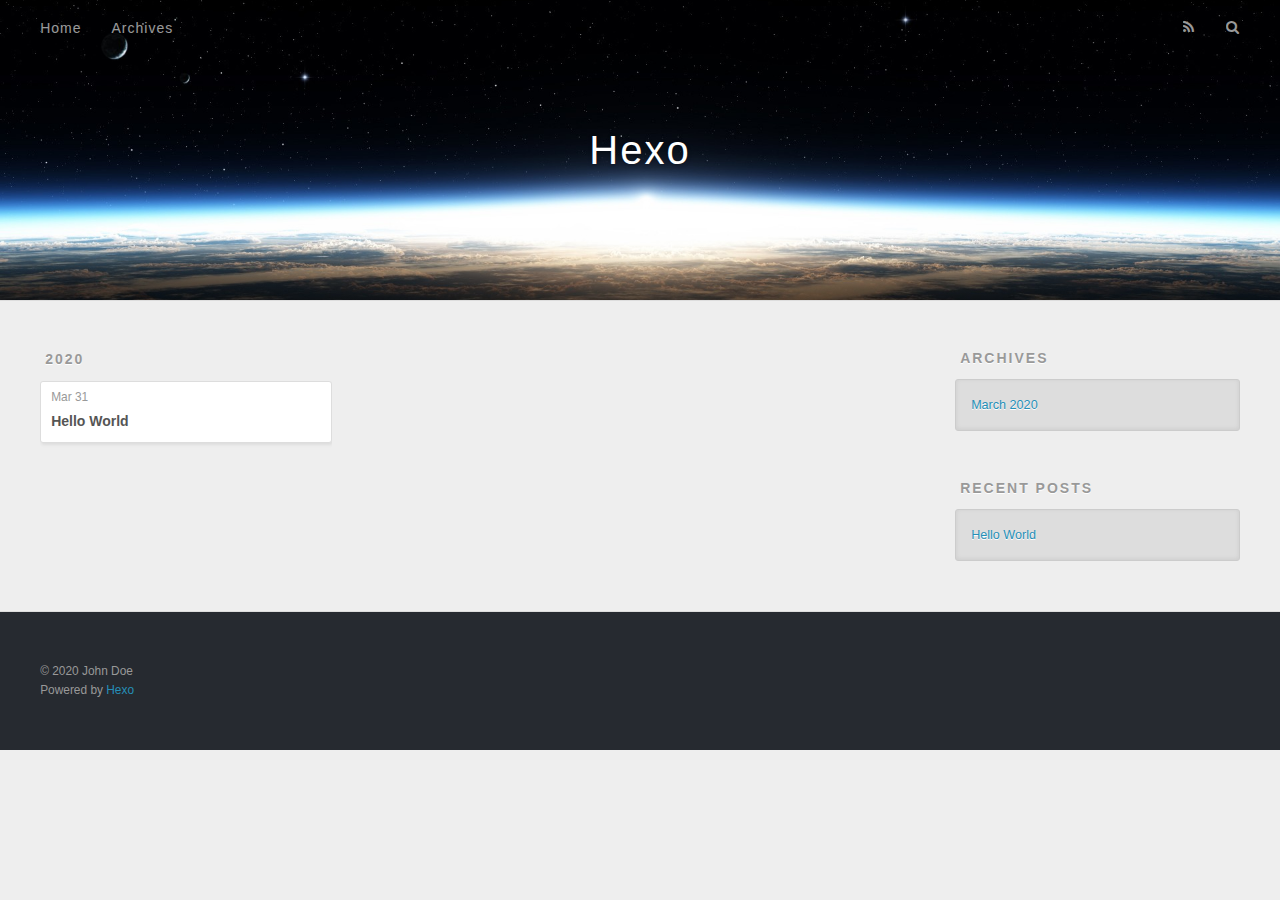
==== archives/index.html @ 7eca3836 "Site updated: 2020-04-01 09:01:38" ====
<!DOCTYPE html>
<html>
<head>
  <meta charset="utf-8">
  

  
  <title>Archives | Hexo</title>
  <meta name="viewport" content="width=device-width, initial-scale=1, maximum-scale=1">
  <meta property="og:type" content="website">
<meta property="og:title" content="Hexo">
<meta property="og:url" content="http://yoursite.com/archives/index.html">
<meta property="og:site_name" content="Hexo">
<meta property="og:locale" content="en_US">
<meta property="article:author" content="John Doe">
<meta name="twitter:card" content="summary">
  
    <link rel="alternate" href="/atom.xml" title="Hexo" type="application/atom+xml">
  
  
    <link rel="icon" href="/favicon.png">
  
  
    <link href="//fonts.googleapis.com/css?family=Source+Code+Pro" rel="stylesheet" type="text/css">
  
  
<link rel="stylesheet" href="/css/style.css">

<meta name="generator" content="Hexo 4.2.0"></head>

<body>
  <div id="container">
    <div id="wrap">
      <header id="header">
  <div id="banner"></div>
  <div id="header-outer" class="outer">
    <div id="header-title" class="inner">
      <h1 id="logo-wrap">
        <a href="/" id="logo">Hexo</a>
      </h1>
      
    </div>
    <div id="header-inner" class="inner">
      <nav id="main-nav">
        <a id="main-nav-toggle" class="nav-icon"></a>
        
          <a class="main-nav-link" href="/">Home</a>
        
          <a class="main-nav-link" href="/archives">Archives</a>
        
      </nav>
      <nav id="sub-nav">
        
          <a id="nav-rss-link" class="nav-icon" href="/atom.xml" title="RSS Feed"></a>
        
        <a id="nav-search-btn" class="nav-icon" title="Search"></a>
      </nav>
      <div id="search-form-wrap">
        <form action="//google.com/search" method="get" accept-charset="UTF-8" class="search-form"><input type="search" name="q" class="search-form-input" placeholder="Search"><button type="submit" class="search-form-submit">&#xF002;</button><input type="hidden" name="sitesearch" value="http://yoursite.com"></form>
      </div>
    </div>
  </div>
</header>
      <div class="outer">
        <section id="main">
  
  
    
    
      
      
      <section class="archives-wrap">
        <div class="archive-year-wrap">
          <a href="/archives/2020" class="archive-year">2020</a>
        </div>
        <div class="archives">
    
    <article class="archive-article archive-type-post">
  <div class="archive-article-inner">
    <header class="archive-article-header">
      <a href="/2020/03/31/hello-world/" class="archive-article-date">
  <time datetime="2020-03-31T14:45:19.756Z" itemprop="datePublished">Mar 31</time>
</a>
      
  
    <h1 itemprop="name">
      <a class="archive-article-title" href="/2020/03/31/hello-world/">Hello World</a>
    </h1>
  

    </header>
  </div>
</article>
  
  
    </div></section>
  


</section>
        
          <aside id="sidebar">
  
    

  
    

  
    
  
    
  <div class="widget-wrap">
    <h3 class="widget-title">Archives</h3>
    <div class="widget">
      <ul class="archive-list"><li class="archive-list-item"><a class="archive-list-link" href="/archives/2020/03/">March 2020</a></li></ul>
    </div>
  </div>


  
    
  <div class="widget-wrap">
    <h3 class="widget-title">Recent Posts</h3>
    <div class="widget">
      <ul>
        
          <li>
            <a href="/2020/03/31/hello-world/">Hello World</a>
          </li>
        
      </ul>
    </div>
  </div>

  
</aside>
        
      </div>
      <footer id="footer">
  
  <div class="outer">
    <div id="footer-info" class="inner">
      &copy; 2020 John Doe<br>
      Powered by <a href="http://hexo.io/" target="_blank">Hexo</a>
    </div>
  </div>
</footer>
    </div>
    <nav id="mobile-nav">
  
    <a href="/" class="mobile-nav-link">Home</a>
  
    <a href="/archives" class="mobile-nav-link">Archives</a>
  
</nav>
    

<script src="//ajax.googleapis.com/ajax/libs/jquery/2.0.3/jquery.min.js"></script>


  
<link rel="stylesheet" href="/fancybox/jquery.fancybox.css">

  
<script src="/fancybox/jquery.fancybox.pack.js"></script>




<script src="/js/script.js"></script>




  </div>
</body>
</html>
---- css/style.css ----
body {
  width: 100%;
}
body:before,
body:after {
  content: "";
  display: table;
}
body:after {
  clear: both;
}
html,
body,
div,
span,
applet,
object,
iframe,
h1,
h2,
h3,
h4,
h5,
h6,
p,
blockquote,
pre,
a,
abbr,
acronym,
address,
big,
cite,
code,
del,
dfn,
em,
img,
ins,
kbd,
q,
s,
samp,
small,
strike,
strong,
sub,
sup,
tt,
var,
dl,
dt,
dd,
ol,
ul,
li,
fieldset,
form,
label,
legend,
table,
caption,
tbody,
tfoot,
thead,
tr,
th,
td {
  margin: 0;
  padding: 0;
  border: 0;
  outline: 0;
  font-weight: inherit;
  font-style: inherit;
  font-family: inherit;
  font-size: 100%;
  vertical-align: baseline;
}
body {
  line-height: 1;
  color: #000;
  background: #fff;
}
ol,
ul {
  list-style: none;
}
table {
  border-collapse: separate;
  border-spacing: 0;
  vertical-align: middle;
}
caption,
th,
td {
  text-align: left;
  font-weight: normal;
  vertical-align: middle;
}
a img {
  border: none;
}
input,
button {
  margin: 0;
  padding: 0;
}
input::-moz-focus-inner,
button::-moz-focus-inner {
  border: 0;
  padding: 0;
}
@font-face {
  font-family: FontAwesome;
  font-style: normal;
  font-weight: normal;
  src: url("fonts/fontawesome-webfont.eot?v=#4.0.3");
  src: url("fonts/fontawesome-webfont.eot?#iefix&v=#4.0.3") format("embedded-opentype"), url("fonts/fontawesome-webfont.woff?v=#4.0.3") format("woff"), url("fonts/fontawesome-webfont.ttf?v=#4.0.3") format("truetype"), url("fonts/fontawesome-webfont.svg#fontawesomeregular?v=#4.0.3") format("svg");
}
html,
body,
#container {
  height: 100%;
}
body {
  background: #eee;
  font: 14px -apple-system, BlinkMacSystemFont, "Segoe UI", "Roboto", "Oxygen", "Ubuntu", "Cantarell", "Fira Sans", "Droid Sans", "Helvetica Neue", sans-serif;
  -webkit-text-size-adjust: 100%;
}
.outer {
  max-width: 1220px;
  margin: 0 auto;
  padding: 0 20px;
}
.outer:before,
.outer:after {
  content: "";
  display: table;
}
.outer:after {
  clear: both;
}
.inner {
  display: inline;
  float: left;
  width: 98.33333333333333%;
  margin: 0 0.833333333333333%;
}
.left,
.alignleft {
  float: left;
}
.right,
.alignright {
  float: right;
}
.clear {
  clear: both;
}
#container {
  position: relative;
}
.mobile-nav-on {
  overflow: hidden;
}
#wrap {
  height: 100%;
  width: 100%;
  position: absolute;
  top: 0;
  left: 0;
  -webkit-transition: 0.2s ease-out;
  -moz-transition: 0.2s ease-out;
  -ms-transition: 0.2s ease-out;
  transition: 0.2s ease-out;
  z-index: 1;
  background: #eee;
}
.mobile-nav-on #wrap {
  left: 280px;
}
@media screen and (min-width: 768px) {
  #main {
    display: inline;
    float: left;
    width: 73.33333333333333%;
    margin: 0 0.833333333333333%;
  }
}
.article-date,
.article-category-link,
.archive-year,
.widget-title {
  text-decoration: none;
  text-transform: uppercase;
  letter-spacing: 2px;
  color: #999;
  margin-bottom: 1em;
  margin-left: 5px;
  line-height: 1em;
  text-shadow: 0 1px #fff;
  font-weight: bold;
}
.article-inner,
.archive-article-inner {
  background: #fff;
  -webkit-box-shadow: 1px 2px 3px #ddd;
  box-shadow: 1px 2px 3px #ddd;
  border: 1px solid #ddd;
  border-radius: 3px;
}
.article-entry h1,
.widget h1 {
  font-size: 2em;
}
.article-entry h2,
.widget h2 {
  font-size: 1.5em;
}
.article-entry h3,
.widget h3 {
  font-size: 1.3em;
}
.article-entry h4,
.widget h4 {
  font-size: 1.2em;
}
.article-entry h5,
.widget h5 {
  font-size: 1em;
}
.article-entry h6,
.widget h6 {
  font-size: 1em;
  color: #999;
}
.article-entry hr,
.widget hr {
  border: 1px dashed #ddd;
}
.article-entry strong,
.widget strong {
  font-weight: bold;
}
.article-entry em,
.widget em,
.article-entry cite,
.widget cite {
  font-style: italic;
}
.article-entry sup,
.widget sup,
.article-entry sub,
.widget sub {
  font-size: 0.75em;
  line-height: 0;
  position: relative;
  vertical-align: baseline;
}
.article-entry sup,
.widget sup {
  top: -0.5em;
}
.article-entry sub,
.widget sub {
  bottom: -0.2em;
}
.article-entry small,
.widget small {
  font-size: 0.85em;
}
.article-entry acronym,
.widget acronym,
.article-entry abbr,
.widget abbr {
  border-bottom: 1px dotted;
}
.article-entry ul,
.widget ul,
.article-entry ol,
.widget ol,
.article-entry dl,
.widget dl {
  margin: 0 20px;
  line-height: 1.6em;
}
.article-entry ul ul,
.widget ul ul,
.article-entry ol ul,
.widget ol ul,
.article-entry ul ol,
.widget ul ol,
.article-entry ol ol,
.widget ol ol {
  margin-top: 0;
  margin-bottom: 0;
}
.article-entry ul,
.widget ul {
  list-style: disc;
}
.article-entry ol,
.widget ol {
  list-style: decimal;
}
.article-entry dt,
.widget dt {
  font-weight: bold;
}
#header {
  height: 300px;
  position: relative;
  border-bottom: 1px solid #ddd;
}
#header:before,
#header:after {
  content: "";
  position: absolute;
  left: 0;
  right: 0;
  height: 40px;
}
#header:before {
  top: 0;
  background: -webkit-linear-gradient(rgba(0,0,0,0.2), transparent);
  background: -moz-linear-gradient(rgba(0,0,0,0.2), transparent);
  background: -ms-linear-gradient(rgba(0,0,0,0.2), transparent);
  background: linear-gradient(rgba(0,0,0,0.2), transparent);
}
#header:after {
  bottom: 0;
  background: -webkit-linear-gradient(transparent, rgba(0,0,0,0.2));
  background: -moz-linear-gradient(transparent, rgba(0,0,0,0.2));
  background: -ms-linear-gradient(transparent, rgba(0,0,0,0.2));
  background: linear-gradient(transparent, rgba(0,0,0,0.2));
}
#header-outer {
  height: 100%;
  position: relative;
}
#header-inner {
  position: relative;
  overflow: hidden;
}
#banner {
  position: absolute;
  top: 0;
  left: 0;
  width: 100%;
  height: 100%;
  background: url("images/banner.jpg") center #000;
  -webkit-background-size: cover;
  -moz-background-size: cover;
  background-size: cover;
  z-index: -1;
}
#header-title {
  text-align: center;
  height: 40px;
  position: absolute;
  top: 50%;
  left: 0;
  margin-top: -20px;
}
#logo,
#subtitle {
  text-decoration: none;
  color: #fff;
  font-weight: 300;
  text-shadow: 0 1px 4px rgba(0,0,0,0.3);
}
#logo {
  font-size: 40px;
  line-height: 40px;
  letter-spacing: 2px;
}
#subtitle {
  font-size: 16px;
  line-height: 16px;
  letter-spacing: 1px;
}
#subtitle-wrap {
  margin-top: 16px;
}
#main-nav {
  float: left;
  margin-left: -15px;
}
.nav-icon,
.main-nav-link {
  float: left;
  color: #fff;
  opacity: 0.6;
  text-decoration: none;
  text-shadow: 0 1px rgba(0,0,0,0.2);
  -webkit-transition: opacity 0.2s;
  -moz-transition: opacity 0.2s;
  -ms-transition: opacity 0.2s;
  transition: opacity 0.2s;
  display: block;
  padding: 20px 15px;
}
.nav-icon:hover,
.main-nav-link:hover {
  opacity: 1;
}
.nav-icon {
  font-family: FontAwesome;
  text-align: center;
  font-size: 14px;
  width: 14px;
  height: 14px;
  padding: 20px 15px;
  position: relative;
  cursor: pointer;
}
.main-nav-link {
  font-weight: 300;
  letter-spacing: 1px;
}
@media screen and (max-width: 479px) {
  .main-nav-link {
    display: none;
  }
}
#main-nav-toggle {
  display: none;
}
#main-nav-toggle:before {
  content: "\f0c9";
}
@media screen and (max-width: 479px) {
  #main-nav-toggle {
    display: block;
  }
}
#sub-nav {
  float: right;
  margin-right: -15px;
}
#nav-rss-link:before {
  content: "\f09e";
}
#nav-search-btn:before {
  content: "\f002";
}
#search-form-wrap {
  position: absolute;
  top: 15px;
  width: 150px;
  height: 30px;
  right: -150px;
  opacity: 0;
  -webkit-transition: 0.2s ease-out;
  -moz-transition: 0.2s ease-out;
  -ms-transition: 0.2s ease-out;
  transition: 0.2s ease-out;
}
#search-form-wrap.on {
  opacity: 1;
  right: 0;
}
@media screen and (max-width: 479px) {
  #search-form-wrap {
    width: 100%;
    right: -100%;
  }
}
.search-form {
  position: absolute;
  top: 0;
  left: 0;
  right: 0;
  background: #fff;
  padding: 5px 15px;
  border-radius: 15px;
  -webkit-box-shadow: 0 0 10px rgba(0,0,0,0.3);
  box-shadow: 0 0 10px rgba(0,0,0,0.3);
}
.search-form-input {
  border: none;
  background: none;
  color: #555;
  width: 100%;
  font: 13px -apple-system, BlinkMacSystemFont, "Segoe UI", "Roboto", "Oxygen", "Ubuntu", "Cantarell", "Fira Sans", "Droid Sans", "Helvetica Neue", sans-serif;
  outline: none;
}
.search-form-input::-webkit-search-results-decoration,
.search-form-input::-webkit-search-cancel-button {
  -webkit-appearance: none;
}
.search-form-submit {
  position: absolute;
  top: 50%;
  right: 10px;
  margin-top: -7px;
  font: 13px FontAwesome;
  border: none;
  background: none;
  color: #bbb;
  cursor: pointer;
}
.search-form-submit:hover,
.search-form-submit:focus {
  color: #777;
}
.article {
  margin: 50px 0;
}
.article-inner {
  overflow: hidden;
}
.article-meta:before,
.article-meta:after {
  content: "";
  display: table;
}
.article-meta:after {
  clear: both;
}
.article-date {
  float: left;
}
.article-category {
  float: left;
  line-height: 1em;
  color: #ccc;
  text-shadow: 0 1px #fff;
  margin-left: 8px;
}
.article-category:before {
  content: "\2022";
}
.article-category-link {
  margin: 0 12px 1em;
}
.article-header {
  padding: 20px 20px 0;
}
.article-title {
  text-decoration: none;
  font-size: 2em;
  font-weight: bold;
  color: #555;
  line-height: 1.1em;
  -webkit-transition: color 0.2s;
  -moz-transition: color 0.2s;
  -ms-transition: color 0.2s;
  transition: color 0.2s;
}
a.article-title:hover {
  color: #258fb8;
}
.article-entry {
  color: #555;
  padding: 0 20px;
}
.article-entry:before,
.article-entry:after {
  content: "";
  display: table;
}
.article-entry:after {
  clear: both;
}
.article-entry p,
.article-entry table {
  line-height: 1.6em;
  margin: 1.6em 0;
}
.article-entry h1,
.article-entry h2,
.article-entry h3,
.article-entry h4,
.article-entry h5,
.article-entry h6 {
  font-weight: bold;
}
.article-entry h1,
.article-entry h2,
.article-entry h3,
.article-entry h4,
.article-entry h5,
.article-entry h6 {
  line-height: 1.1em;
  margin: 1.1em 0;
}
.article-entry a {
  color: #258fb8;
  text-decoration: none;
}
.article-entry a:hover {
  text-decoration: underline;
}
.article-entry ul,
.article-entry ol,
.article-entry dl {
  margin-top: 1.6em;
  margin-bottom: 1.6em;
}
.article-entry img,
.article-entry video {
  max-width: 100%;
  height: auto;
  display: block;
  margin: auto;
}
.article-entry iframe {
  border: none;
}
.article-entry table {
  width: 100%;
  border-collapse: collapse;
  border-spacing: 0;
}
.article-entry th {
  font-weight: bold;
  border-bottom: 3px solid #ddd;
  padding-bottom: 0.5em;
}
.article-entry td {
  border-bottom: 1px solid #ddd;
  padding: 10px 0;
}
.article-entry blockquote {
  font-family: Georgia, "Times New Roman", serif;
  font-size: 1.4em;
  margin: 1.6em 20px;
  text-align: center;
}
.article-entry blockquote footer {
  font-size: 14px;
  margin: 1.6em 0;
  font-family: -apple-system, BlinkMacSystemFont, "Segoe UI", "Roboto", "Oxygen", "Ubuntu", "Cantarell", "Fira Sans", "Droid Sans", "Helvetica Neue", sans-serif;
}
.article-entry blockquote footer cite:before {
  content: "—";
  padding: 0 0.5em;
}
.article-entry .pullquote {
  text-align: left;
  width: 45%;
  margin: 0;
}
.article-entry .pullquote.left {
  margin-left: 0.5em;
  margin-right: 1em;
}
.article-entry .pullquote.right {
  margin-right: 0.5em;
  margin-left: 1em;
}
.article-entry .caption {
  color: #999;
  display: block;
  font-size: 0.9em;
  margin-top: 0.5em;
  position: relative;
  text-align: center;
}
.article-entry .video-container {
  position: relative;
  padding-top: 56.25%;
  height: 0;
  overflow: hidden;
}
.article-entry .video-container iframe,
.article-entry .video-container object,
.article-entry .video-container embed {
  position: absolute;
  top: 0;
  left: 0;
  width: 100%;
  height: 100%;
  margin-top: 0;
}
.article-more-link a {
  display: inline-block;
  line-height: 1em;
  padding: 6px 15px;
  border-radius: 15px;
  background: #eee;
  color: #999;
  text-shadow: 0 1px #fff;
  text-decoration: none;
}
.article-more-link a:hover {
  background: #258fb8;
  color: #fff;
  text-decoration: none;
  text-shadow: 0 1px #1e7293;
}
.article-footer {
  font-size: 0.85em;
  line-height: 1.6em;
  border-top: 1px solid #ddd;
  padding-top: 1.6em;
  margin: 0 20px 20px;
}
.article-footer:before,
.article-footer:after {
  content: "";
  display: table;
}
.article-footer:after {
  clear: both;
}
.article-footer a {
  color: #999;
  text-decoration: none;
}
.article-footer a:hover {
  color: #555;
}
.article-tag-list-item {
  float: left;
  margin-right: 10px;
}
.article-tag-list-link:before {
  content: "#";
}
.article-comment-link {
  float: right;
}
.article-comment-link:before {
  content: "\f075";
  font-family: FontAwesome;
  padding-right: 8px;
}
.article-share-link {
  cursor: pointer;
  float: right;
  margin-left: 20px;
}
.article-share-link:before {
  content: "\f064";
  font-family: FontAwesome;
  padding-right: 6px;
}
#article-nav {
  position: relative;
}
#article-nav:before,
#article-nav:after {
  content: "";
  display: table;
}
#article-nav:after {
  clear: both;
}
@media screen and (min-width: 768px) {
  #article-nav {
    margin: 50px 0;
  }
  #article-nav:before {
    width: 8px;
    height: 8px;
    position: absolute;
    top: 50%;
    left: 50%;
    margin-top: -4px;
    margin-left: -4px;
    content: "";
    border-radius: 50%;
    background: #ddd;
    -webkit-box-shadow: 0 1px 2px #fff;
    box-shadow: 0 1px 2px #fff;
  }
}
.article-nav-link-wrap {
  text-decoration: none;
  text-shadow: 0 1px #fff;
  color: #999;
  -webkit-box-sizing: border-box;
  -moz-box-sizing: border-box;
  box-sizing: border-box;
  margin-top: 50px;
  text-align: center;
  display: block;
}
.article-nav-link-wrap:hover {
  color: #555;
}
@media screen and (min-width: 768px) {
  .article-nav-link-wrap {
    width: 50%;
    margin-top: 0;
  }
}
@media screen and (min-width: 768px) {
  #article-nav-newer {
    float: left;
    text-align: right;
    padding-right: 20px;
  }
}
@media screen and (min-width: 768px) {
  #article-nav-older {
    float: right;
    text-align: left;
    padding-left: 20px;
  }
}
.article-nav-caption {
  text-transform: uppercase;
  letter-spacing: 2px;
  color: #ddd;
  line-height: 1em;
  font-weight: bold;
}
#article-nav-newer .article-nav-caption {
  margin-right: -2px;
}
.article-nav-title {
  font-size: 0.85em;
  line-height: 1.6em;
  margin-top: 0.5em;
}
.article-share-box {
  position: absolute;
  display: none;
  background: #fff;
  -webkit-box-shadow: 1px 2px 10px rgba(0,0,0,0.2);
  box-shadow: 1px 2px 10px rgba(0,0,0,0.2);
  border-radius: 3px;
  margin-left: -145px;
  overflow: hidden;
  z-index: 1;
}
.article-share-box.on {
  display: block;
}
.article-share-input {
  width: 100%;
  background: none;
  -webkit-box-sizing: border-box;
  -moz-box-sizing: border-box;
  box-sizing: border-box;
  font: 14px -apple-system, BlinkMacSystemFont, "Segoe UI", "Roboto", "Oxygen", "Ubuntu", "Cantarell", "Fira Sans", "Droid Sans", "Helvetica Neue", sans-serif;
  padding: 0 15px;
  color: #555;
  outline: none;
  border: 1px solid #ddd;
  border-radius: 3px 3px 0 0;
  height: 36px;
  line-height: 36px;
}
.article-share-links {
  background: #eee;
}
.article-share-links:before,
.article-share-links:after {
  content: "";
  display: table;
}
.article-share-links:after {
  clear: both;
}
.article-share-twitter,
.article-share-facebook,
.article-share-pinterest,
.article-share-google {
  width: 50px;
  height: 36px;
  display: block;
  float: left;
  position: relative;
  color: #999;
  text-shadow: 0 1px #fff;
}
.article-share-twitter:before,
.article-share-facebook:before,
.article-share-pinterest:before,
.article-share-google:before {
  font-size: 20px;
  font-family: FontAwesome;
  width: 20px;
  height: 20px;
  position: absolute;
  top: 50%;
  left: 50%;
  margin-top: -10px;
  margin-left: -10px;
  text-align: center;
}
.article-share-twitter:hover,
.article-share-facebook:hover,
.article-share-pinterest:hover,
.article-share-google:hover {
  color: #fff;
}
.article-share-twitter:before {
  content: "\f099";
}
.article-share-twitter:hover {
  background: #00aced;
  text-shadow: 0 1px #008abe;
}
.article-share-facebook:before {
  content: "\f09a";
}
.article-share-facebook:hover {
  background: #3b5998;
  text-shadow: 0 1px #2f477a;
}
.article-share-pinterest:before {
  content: "\f0d2";
}
.article-share-pinterest:hover {
  background: #cb2027;
  text-shadow: 0 1px #a21a1f;
}
.article-share-google:before {
  content: "\f0d5";
}
.article-share-google:hover {
  background: #dd4b39;
  text-shadow: 0 1px #be3221;
}
.article-gallery {
  background: #000;
  position: relative;
}
.article-gallery-photos {
  position: relative;
  overflow: hidden;
}
.article-gallery-img {
  display: none;
  max-width: 100%;
}
.article-gallery-img:first-child {
  display: block;
}
.article-gallery-img.loaded {
  position: absolute;
  display: block;
}
.article-gallery-img img {
  display: block;
  max-width: 100%;
  margin: 0 auto;
}
#comments {
  background: #fff;
  -webkit-box-shadow: 1px 2px 3px #ddd;
  box-shadow: 1px 2px 3px #ddd;
  padding: 20px;
  border: 1px solid #ddd;
  border-radius: 3px;
  margin: 50px 0;
}
#comments a {
  color: #258fb8;
}
.archives-wrap {
  margin: 50px 0;
}
.archives:before,
.archives:after {
  content: "";
  display: table;
}
.archives:after {
  clear: both;
}
.archive-year-wrap {
  margin-bottom: 1em;
}
.archives {
  -webkit-column-gap: 10px;
  -moz-column-gap: 10px;
  column-gap: 10px;
}
@media screen and (min-width: 480px) and (max-width: 767px) {
  .archives {
    -webkit-column-count: 2;
    -moz-column-count: 2;
    column-count: 2;
  }
}
@media screen and (min-width: 768px) {
  .archives {
    -webkit-column-count: 3;
    -moz-column-count: 3;
    column-count: 3;
  }
}
.archive-article {
  -webkit-column-break-inside: avoid;
  page-break-inside: avoid;
  overflow: hidden;
  break-inside: avoid-column;
}
.archive-article-inner {
  padding: 10px;
  margin-bottom: 15px;
}
.archive-article-title {
  text-decoration: none;
  font-weight: bold;
  color: #555;
  -webkit-transition: color 0.2s;
  -moz-transition: color 0.2s;
  -ms-transition: color 0.2s;
  transition: color 0.2s;
  line-height: 1.6em;
}
.archive-article-title:hover {
  color: #258fb8;
}
.archive-article-footer {
  margin-top: 1em;
}
.archive-article-date {
  color: #999;
  text-decoration: none;
  font-size: 0.85em;
  line-height: 1em;
  margin-bottom: 0.5em;
  display: block;
}
#page-nav {
  margin: 50px auto;
  background: #fff;
  -webkit-box-shadow: 1px 2px 3px #ddd;
  box-shadow: 1px 2px 3px #ddd;
  border: 1px solid #ddd;
  border-radius: 3px;
  text-align: center;
  color: #999;
  overflow: hidden;
}
#page-nav:before,
#page-nav:after {
  content: "";
  display: table;
}
#page-nav:after {
  clear: both;
}
#page-nav a,
#page-nav span {
  padding: 10px 20px;
  line-height: 1;
  height: 2ex;
}
#page-nav a {
  color: #999;
  text-decoration: none;
}
#page-nav a:hover {
  background: #999;
  color: #fff;
}
#page-nav .prev {
  float: left;
}
#page-nav .next {
  float: right;
}
#page-nav .page-number {
  display: inline-block;
}
@media screen and (max-width: 479px) {
  #page-nav .page-number {
    display: none;
  }
}
#page-nav .current {
  color: #555;
  font-weight: bold;
}
#page-nav .space {
  color: #ddd;
}
#footer {
  background: #262a30;
  padding: 50px 0;
  border-top: 1px solid #ddd;
  color: #999;
}
#footer a {
  color: #258fb8;
  text-decoration: none;
}
#footer a:hover {
  text-decoration: underline;
}
#footer-info {
  line-height: 1.6em;
  font-size: 0.85em;
}
.article-entry pre,
.article-entry .highlight {
  background: #2d2d2d;
  margin: 0 -20px;
  padding: 15px 20px;
  border-style: solid;
  border-color: #ddd;
  border-width: 1px 0;
  overflow: auto;
  color: #ccc;
  line-height: 22.400000000000002px;
}
.article-entry .highlight .gutter pre,
.article-entry .gist .gist-file .gist-data .line-numbers {
  color: #666;
  font-size: 0.85em;
}
.article-entry pre,
.article-entry code {
  font-family: "Source Code Pro", Consolas, Monaco, Menlo, Consolas, monospace;
}
.article-entry code {
  background: #eee;
  text-shadow: 0 1px #fff;
  padding: 0 0.3em;
}
.article-entry pre code {
  background: none;
  text-shadow: none;
  padding: 0;
}
.article-entry .highlight pre {
  border: none;
  margin: 0;
  padding: 0;
}
.article-entry .highlight table {
  margin: 0;
  width: auto;
}
.article-entry .highlight td {
  border: none;
  padding: 0;
}
.article-entry .highlight figcaption {
  font-size: 0.85em;
  color: #999;
  line-height: 1em;
  margin-bottom: 1em;
}
.article-entry .highlight figcaption:before,
.article-entry .highlight figcaption:after {
  content: "";
  display: table;
}
.article-entry .highlight figcaption:after {
  clear: both;
}
.article-entry .highlight figcaption a {
  float: right;
}
.article-entry .highlight .gutter pre {
  text-align: right;
  padding-right: 20px;
}
.article-entry .highlight .line {
  height: 22.400000000000002px;
}
.article-entry .highlight .line.marked {
  background: #515151;
}
.article-entry .gist {
  margin: 0 -20px;
  border-style: solid;
  border-color: #ddd;
  border-width: 1px 0;
  background: #2d2d2d;
  padding: 15px 20px 15px 0;
}
.article-entry .gist .gist-file {
  border: none;
  font-family: "Source Code Pro", Consolas, Monaco, Menlo, Consolas, monospace;
  margin: 0;
}
.article-entry .gist .gist-file .gist-data {
  background: none;
  border: none;
}
.article-entry .gist .gist-file .gist-data .line-numbers {
  background: none;
  border: none;
  padding: 0 20px 0 0;
}
.article-entry .gist .gist-file .gist-data .line-data {
  padding: 0 !important;
}
.article-entry .gist .gist-file .highlight {
  margin: 0;
  padding: 0;
  border: none;
}
.article-entry .gist .gist-file .gist-meta {
  background: #2d2d2d;
  color: #999;
  font: 0.85em -apple-system, BlinkMacSystemFont, "Segoe UI", "Roboto", "Oxygen", "Ubuntu", "Cantarell", "Fira Sans", "Droid Sans", "Helvetica Neue", sans-serif;
  text-shadow: 0 0;
  padding: 0;
  margin-top: 1em;
  margin-left: 20px;
}
.article-entry .gist .gist-file .gist-meta a {
  color: #258fb8;
  font-weight: normal;
}
.article-entry .gist .gist-file .gist-meta a:hover {
  text-decoration: underline;
}
pre .comment,
pre .title {
  color: #999;
}
pre .variable,
pre .attribute,
pre .tag,
pre .regexp,
pre .ruby .constant,
pre .xml .tag .title,
pre .xml .pi,
pre .xml .doctype,
pre .html .doctype,
pre .css .id,
pre .css .class,
pre .css .pseudo {
  color: #f2777a;
}
pre .number,
pre .preprocessor,
pre .built_in,
pre .literal,
pre .params,
pre .constant {
  color: #f99157;
}
pre .class,
pre .ruby .class .title,
pre .css .rules .attribute {
  color: #9c9;
}
pre .string,
pre .value,
pre .inheritance,
pre .header,
pre .ruby .symbol,
pre .xml .cdata {
  color: #9c9;
}
pre .css .hexcolor {
  color: #6cc;
}
pre .function,
pre .python .decorator,
pre .python .title,
pre .ruby .function .title,
pre .ruby .title .keyword,
pre .perl .sub,
pre .javascript .title,
pre .coffeescript .title {
  color: #69c;
}
pre .keyword,
pre .javascript .function {
  color: #c9c;
}
@media screen and (max-width: 479px) {
  #mobile-nav {
    position: absolute;
    top: 0;
    left: 0;
    width: 280px;
    height: 100%;
    background: #191919;
    border-right: 1px solid #fff;
  }
}
@media screen and (max-width: 479px) {
  .mobile-nav-link {
    display: block;
    color: #999;
    text-decoration: none;
    padding: 15px 20px;
    font-weight: bold;
  }
  .mobile-nav-link:hover {
    color: #fff;
  }
}
@media screen and (min-width: 768px) {
  #sidebar {
    display: inline;
    float: left;
    width: 23.333333333333332%;
    margin: 0 0.833333333333333%;
  }
}
.widget-wrap {
  margin: 50px 0;
}
.widget {
  color: #777;
  text-shadow: 0 1px #fff;
  background: #ddd;
  -webkit-box-shadow: 0 -1px 4px #ccc inset;
  box-shadow: 0 -1px 4px #ccc inset;
  border: 1px solid #ccc;
  padding: 15px;
  border-radius: 3px;
}
.widget a {
  color: #258fb8;
  text-decoration: none;
}
.widget a:hover {
  text-decoration: underline;
}
.widget ul ul,
.widget ol ul,
.widget dl ul,
.widget ul ol,
.widget ol ol,
.widget dl ol,
.widget ul dl,
.widget ol dl,
.widget dl dl {
  margin-left: 15px;
  list-style: disc;
}
.widget {
  line-height: 1.6em;
  word-wrap: break-word;
  font-size: 0.9em;
}
.widget ul,
.widget ol {
  list-style: none;
  margin: 0;
}
.widget ul ul,
.widget ol ul,
.widget ul ol,
.widget ol ol {
  margin: 0 20px;
}
.widget ul ul,
.widget ol ul {
  list-style: disc;
}
.widget ul ol,
.widget ol ol {
  list-style: decimal;
}
.category-list-count,
.tag-list-count,
.archive-list-count {
  padding-left: 5px;
  color: #999;
  font-size: 0.85em;
}
.category-list-count:before,
.tag-list-count:before,
.archive-list-count:before {
  content: "(";
}
.category-list-count:after,
.tag-list-count:after,
.archive-list-count:after {
  content: ")";
}
.tagcloud a {
  margin-right: 5px;
  display: inline-block;
}
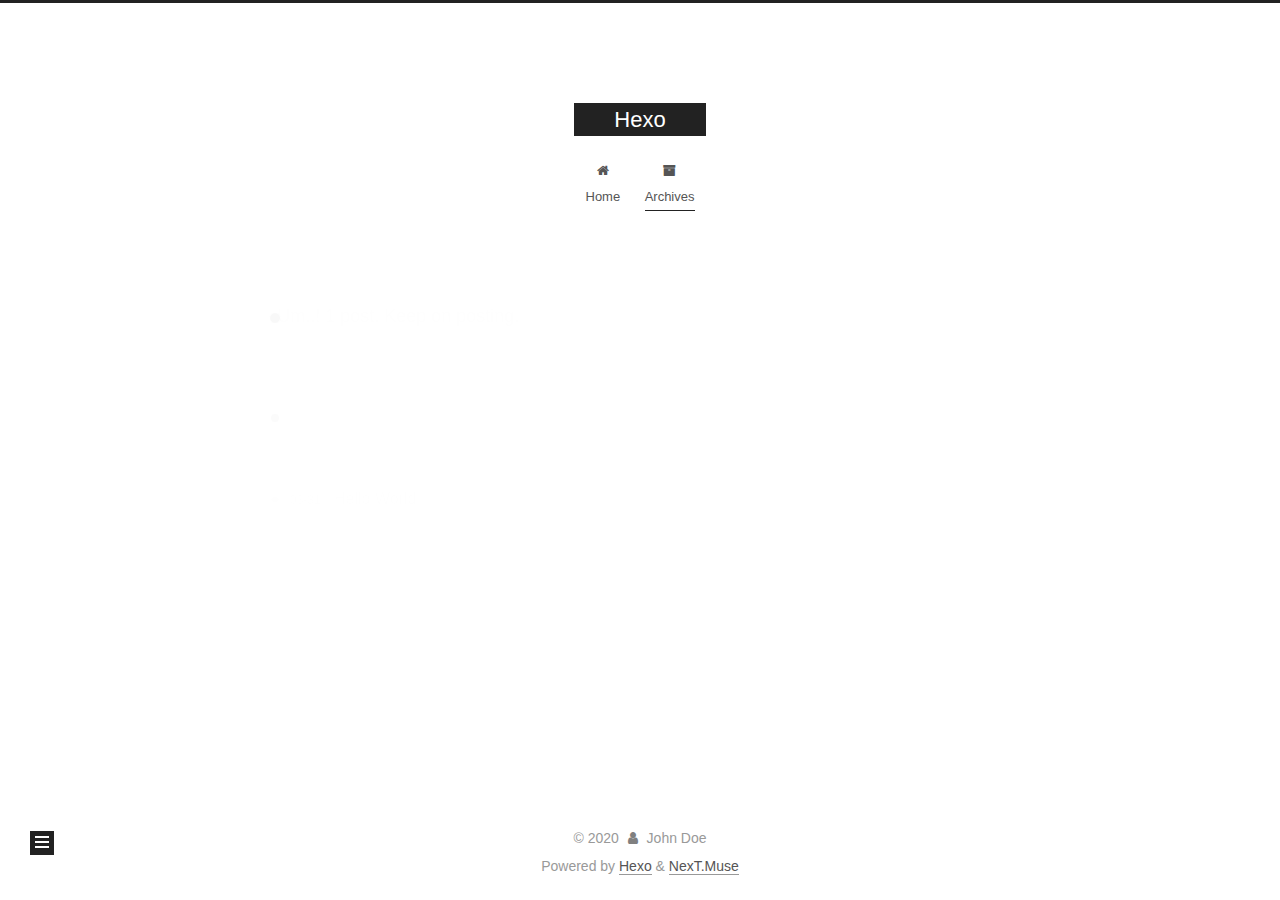
==== commit 8370a49b: "Site updated: 2020-04-01 09:35:04" ====
--- a/archives/index.html
+++ b/archives/index.html
@@ -1,12 +1,25 @@
 <!DOCTYPE html>
-<html>
+<html lang="en">
 <head>
-  <meta charset="utf-8">
-  
-
-  
-  <title>Archives | Hexo</title>
-  <meta name="viewport" content="width=device-width, initial-scale=1, maximum-scale=1">
+  <meta charset="UTF-8">
+<meta name="viewport" content="width=device-width, initial-scale=1, maximum-scale=2">
+<meta name="theme-color" content="#222">
+<meta name="generator" content="Hexo 4.2.0">
+  <link rel="apple-touch-icon" sizes="180x180" href="/images/apple-touch-icon-next.png">
+  <link rel="icon" type="image/png" sizes="32x32" href="/images/favicon-32x32-next.png">
+  <link rel="icon" type="image/png" sizes="16x16" href="/images/favicon-16x16-next.png">
+  <link rel="mask-icon" href="/images/logo.svg" color="#222">
+
+<link rel="stylesheet" href="/css/main.css">
+
+
+<link rel="stylesheet" href="/lib/font-awesome/css/font-awesome.min.css">
+
+<script id="hexo-configurations">
+    var NexT = window.NexT || {};
+    var CONFIG = {"hostname":"yoursite.com","root":"/","scheme":"Muse","version":"7.7.2","exturl":false,"sidebar":{"position":"left","display":"post","padding":18,"offset":12,"onmobile":false},"copycode":{"enable":false,"show_result":false,"style":null},"back2top":{"enable":true,"sidebar":false,"scrollpercent":false},"bookmark":{"enable":false,"color":"#222","save":"auto"},"fancybox":false,"mediumzoom":false,"lazyload":false,"pangu":false,"comments":{"style":"tabs","active":null,"storage":true,"lazyload":false,"nav":null},"algolia":{"hits":{"per_page":10},"labels":{"input_placeholder":"Search for Posts","hits_empty":"We didn't find any results for the search: ${query}","hits_stats":"${hits} results found in ${time} ms"}},"localsearch":{"enable":false,"trigger":"auto","top_n_per_article":1,"unescape":false,"preload":false},"motion":{"enable":true,"async":false,"transition":{"post_block":"fadeIn","post_header":"slideDownIn","post_body":"slideDownIn","coll_header":"slideLeftIn","sidebar":"slideUpIn"}}};
+  </script>
+
   <meta property="og:type" content="website">
 <meta property="og:title" content="Hexo">
 <meta property="og:url" content="http://yoursite.com/archives/index.html">
@@ -14,165 +27,314 @@
 <meta property="og:locale" content="en_US">
 <meta property="article:author" content="John Doe">
 <meta name="twitter:card" content="summary">
-  
-    <link rel="alternate" href="/atom.xml" title="Hexo" type="application/atom+xml">
-  
-  
-    <link rel="icon" href="/favicon.png">
-  
-  
-    <link href="//fonts.googleapis.com/css?family=Source+Code+Pro" rel="stylesheet" type="text/css">
-  
-  
-<link rel="stylesheet" href="/css/style.css">
-
-<meta name="generator" content="Hexo 4.2.0"></head>
-
-<body>
-  <div id="container">
-    <div id="wrap">
-      <header id="header">
-  <div id="banner"></div>
-  <div id="header-outer" class="outer">
-    <div id="header-title" class="inner">
-      <h1 id="logo-wrap">
-        <a href="/" id="logo">Hexo</a>
-      </h1>
+
+<link rel="canonical" href="http://yoursite.com/archives/">
+
+
+<script id="page-configurations">
+  // https://hexo.io/docs/variables.html
+  CONFIG.page = {
+    sidebar: "",
+    isHome : false,
+    isPost : false,
+    lang   : 'en'
+  };
+</script>
+
+  <title>Archive | Hexo</title>
+  
+
+
+
+
+
+
+  <noscript>
+  <style>
+  .use-motion .brand,
+  .use-motion .menu-item,
+  .sidebar-inner,
+  .use-motion .post-block,
+  .use-motion .pagination,
+  .use-motion .comments,
+  .use-motion .post-header,
+  .use-motion .post-body,
+  .use-motion .collection-header { opacity: initial; }
+
+  .use-motion .site-title,
+  .use-motion .site-subtitle {
+    opacity: initial;
+    top: initial;
+  }
+
+  .use-motion .logo-line-before i { left: initial; }
+  .use-motion .logo-line-after i { right: initial; }
+  </style>
+</noscript>
+
+</head>
+
+<body itemscope itemtype="http://schema.org/WebPage">
+  <div class="container use-motion">
+    <div class="headband"></div>
+
+    <header class="header" itemscope itemtype="http://schema.org/WPHeader">
+      <div class="header-inner"><div class="site-brand-container">
+  <div class="site-nav-toggle">
+    <div class="toggle" aria-label="Toggle navigation bar">
+      <span class="toggle-line toggle-line-first"></span>
+      <span class="toggle-line toggle-line-middle"></span>
+      <span class="toggle-line toggle-line-last"></span>
+    </div>
+  </div>
+
+  <div class="site-meta">
+
+    <a href="/" class="brand" rel="start">
+      <span class="logo-line-before"><i></i></span>
+      <h1 class="site-title">Hexo</h1>
+      <span class="logo-line-after"><i></i></span>
+    </a>
+  </div>
+
+  <div class="site-nav-right">
+    <div class="toggle popup-trigger">
+    </div>
+  </div>
+</div>
+
+
+
+
+<nav class="site-nav">
+  <ul id="menu" class="menu">
+        <li class="menu-item menu-item-home">
+
+    <a href="/" rel="section"><i class="fa fa-fw fa-home"></i>Home</a>
+
+  </li>
+        <li class="menu-item menu-item-archives">
+
+    <a href="/archives/" rel="section"><i class="fa fa-fw fa-archive"></i>Archives</a>
+
+  </li>
+  </ul>
+</nav>
+
+
+
+
+</div>
+    </header>
+
+    
+  <div class="back-to-top">
+    <i class="fa fa-arrow-up"></i>
+    <span>0%</span>
+  </div>
+
+
+    <main class="main">
+      <div class="main-inner">
+        <div class="content-wrap">
+          
+
+          <div class="content archive">
+            
+
+  
+  
+  
+  <div class="post-block">
+    <div class="posts-collapse">
+      <div class="collection-title">
+        <span class="collection-header">Um..! 1 post. Keep on posting.</span>
+      </div>
+
       
-    </div>
-    <div id="header-inner" class="inner">
-      <nav id="main-nav">
-        <a id="main-nav-toggle" class="nav-icon"></a>
+    <div class="collection-year">
+      <span class="collection-header">2020</span>
+    </div>
+
+  <article itemscope itemtype="http://schema.org/Article">
+    <header class="post-header">
+
+      <div class="post-meta">
+        <time itemprop="dateCreated"
+              datetime="2020-03-31T22:45:19+08:00"
+              content="2020-03-31">
+          03-31
+        </time>
+      </div>
+
+      <div class="post-title">
+          <a class="post-title-link" href="/2020/03/31/hello-world/" itemprop="url">
+            <span itemprop="name">Hello World</span>
+          </a>
+      </div>
+
+    </header>
+  </article>
+
+
+    </div>
+  </div>
+  
+  
+  
+
+  
+
+
+
+          </div>
+          
+
+<script>
+  window.addEventListener('tabs:register', () => {
+    let { activeClass } = CONFIG.comments;
+    if (CONFIG.comments.storage) {
+      activeClass = localStorage.getItem('comments_active') || activeClass;
+    }
+    if (activeClass) {
+      let activeTab = document.querySelector(`a[href="#comment-${activeClass}"]`);
+      if (activeTab) {
+        activeTab.click();
+      }
+    }
+  });
+  if (CONFIG.comments.storage) {
+    window.addEventListener('tabs:click', event => {
+      if (!event.target.matches('.tabs-comment .tab-content .tab-pane')) return;
+      let commentClass = event.target.classList[1];
+      localStorage.setItem('comments_active', commentClass);
+    });
+  }
+</script>
+
+        </div>
+          
+  
+  <div class="toggle sidebar-toggle">
+    <span class="toggle-line toggle-line-first"></span>
+    <span class="toggle-line toggle-line-middle"></span>
+    <span class="toggle-line toggle-line-last"></span>
+  </div>
+
+  <aside class="sidebar">
+    <div class="sidebar-inner">
+
+      <ul class="sidebar-nav motion-element">
+        <li class="sidebar-nav-toc">
+          Table of Contents
+        </li>
+        <li class="sidebar-nav-overview">
+          Overview
+        </li>
+      </ul>
+
+      <!--noindex-->
+      <div class="post-toc-wrap sidebar-panel">
+      </div>
+      <!--/noindex-->
+
+      <div class="site-overview-wrap sidebar-panel">
+        <div class="site-author motion-element" itemprop="author" itemscope itemtype="http://schema.org/Person">
+  <p class="site-author-name" itemprop="name">John Doe</p>
+  <div class="site-description" itemprop="description"></div>
+</div>
+<div class="site-state-wrap motion-element">
+  <nav class="site-state">
+      <div class="site-state-item site-state-posts">
+          <a href="/archives/">
         
-          <a class="main-nav-link" href="/">Home</a>
+          <span class="site-state-item-count">1</span>
+          <span class="site-state-item-name">posts</span>
+        </a>
+      </div>
+  </nav>
+</div>
+
+
+
+      </div>
+
+    </div>
+  </aside>
+  <div id="sidebar-dimmer"></div>
+
+
+      </div>
+    </main>
+
+    <footer class="footer">
+      <div class="footer-inner">
         
-          <a class="main-nav-link" href="/archives">Archives</a>
+
         
-      </nav>
-      <nav id="sub-nav">
+
+<div class="copyright">
+  
+  &copy; 
+  <span itemprop="copyrightYear">2020</span>
+  <span class="with-love">
+    <i class="fa fa-user"></i>
+  </span>
+  <span class="author" itemprop="copyrightHolder">John Doe</span>
+</div>
+  <div class="powered-by">Powered by <a href="https://hexo.io/" class="theme-link" rel="noopener" target="_blank">Hexo</a> & <a href="https://muse.theme-next.org/" class="theme-link" rel="noopener" target="_blank">NexT.Muse</a>
+  </div>
+
         
-          <a id="nav-rss-link" class="nav-icon" href="/atom.xml" title="RSS Feed"></a>
-        
-        <a id="nav-search-btn" class="nav-icon" title="Search"></a>
-      </nav>
-      <div id="search-form-wrap">
-        <form action="//google.com/search" method="get" accept-charset="UTF-8" class="search-form"><input type="search" name="q" class="search-form-input" placeholder="Search"><button type="submit" class="search-form-submit">&#xF002;</button><input type="hidden" name="sitesearch" value="http://yoursite.com"></form>
-      </div>
-    </div>
-  </div>
-</header>
-      <div class="outer">
-        <section id="main">
-  
-  
-    
-    
-      
-      
-      <section class="archives-wrap">
-        <div class="archive-year-wrap">
-          <a href="/archives/2020" class="archive-year">2020</a>
-        </div>
-        <div class="archives">
-    
-    <article class="archive-article archive-type-post">
-  <div class="archive-article-inner">
-    <header class="archive-article-header">
-      <a href="/2020/03/31/hello-world/" class="archive-article-date">
-  <time datetime="2020-03-31T14:45:19.756Z" itemprop="datePublished">Mar 31</time>
-</a>
-      
-  
-    <h1 itemprop="name">
-      <a class="archive-article-title" href="/2020/03/31/hello-world/">Hello World</a>
-    </h1>
-  
-
-    </header>
-  </div>
-</article>
-  
-  
-    </div></section>
-  
-
-
-</section>
-        
-          <aside id="sidebar">
-  
-    
-
-  
-    
-
-  
-    
-  
-    
-  <div class="widget-wrap">
-    <h3 class="widget-title">Archives</h3>
-    <div class="widget">
-      <ul class="archive-list"><li class="archive-list-item"><a class="archive-list-link" href="/archives/2020/03/">March 2020</a></li></ul>
-    </div>
-  </div>
-
-
-  
-    
-  <div class="widget-wrap">
-    <h3 class="widget-title">Recent Posts</h3>
-    <div class="widget">
-      <ul>
-        
-          <li>
-            <a href="/2020/03/31/hello-world/">Hello World</a>
-          </li>
-        
-      </ul>
-    </div>
-  </div>
-
-  
-</aside>
-        
-      </div>
-      <footer id="footer">
-  
-  <div class="outer">
-    <div id="footer-info" class="inner">
-      &copy; 2020 John Doe<br>
-      Powered by <a href="http://hexo.io/" target="_blank">Hexo</a>
-    </div>
-  </div>
-</footer>
-    </div>
-    <nav id="mobile-nav">
-  
-    <a href="/" class="mobile-nav-link">Home</a>
-  
-    <a href="/archives" class="mobile-nav-link">Archives</a>
-  
-</nav>
-    
-
-<script src="//ajax.googleapis.com/ajax/libs/jquery/2.0.3/jquery.min.js"></script>
-
-
-  
-<link rel="stylesheet" href="/fancybox/jquery.fancybox.css">
-
-  
-<script src="/fancybox/jquery.fancybox.pack.js"></script>
-
-
-
-
-<script src="/js/script.js"></script>
-
-
-
-
-  </div>
+
+
+
+
+
+
+
+
+      </div>
+    </footer>
+  </div>
+
+  
+  <script src="/lib/anime.min.js"></script>
+  <script src="/lib/velocity/velocity.min.js"></script>
+  <script src="/lib/velocity/velocity.ui.min.js"></script>
+
+<script src="/js/utils.js"></script>
+
+<script src="/js/motion.js"></script>
+
+
+<script src="/js/schemes/muse.js"></script>
+
+
+<script src="/js/next-boot.js"></script>
+
+
+
+
+  
+
+
+
+
+
+
+
+
+
+
+
+
+
+
+
+  
+
+  
+
 </body>
-</html>+</html>
--- a/css/main.css
+++ b/css/main.css
@@ -0,0 +1,2296 @@
+:root {
+  --body-bg-color: #fff;
+  --content-bg-color: #fff;
+  --card-bg-color: #f5f5f5;
+  --text-color: #555;
+  --link-color: #555;
+  --link-hover-color: #222;
+  --brand-color: #fff;
+  --brand-hover-color: #fff;
+  --table-row-odd-bg-color: #f9f9f9;
+  --table-row-hover-bg-color: #f5f5f5;
+  --menu-item-bg-color: #f5f5f5;
+  --btn-default-bg: #222;
+  --btn-default-color: #fff;
+  --btn-default-border-color: #222;
+  --btn-default-hover-bg: #fff;
+  --btn-default-hover-color: #222;
+  --btn-default-hover-border-color: #222;
+}
+html {
+  line-height: 1.15; /* 1 */
+  -webkit-text-size-adjust: 100%; /* 2 */
+}
+body {
+  margin: 0;
+}
+main {
+  display: block;
+}
+h1 {
+  font-size: 2em;
+  margin: 0.67em 0;
+}
+hr {
+  box-sizing: content-box; /* 1 */
+  height: 0; /* 1 */
+  overflow: visible; /* 2 */
+}
+pre {
+  font-family: monospace, monospace; /* 1 */
+  font-size: 1em; /* 2 */
+}
+a {
+  background: transparent;
+}
+abbr[title] {
+  border-bottom: none; /* 1 */
+  text-decoration: underline; /* 2 */
+  text-decoration: underline dotted; /* 2 */
+}
+b,
+strong {
+  font-weight: bolder;
+}
+code,
+kbd,
+samp {
+  font-family: monospace, monospace; /* 1 */
+  font-size: 1em; /* 2 */
+}
+small {
+  font-size: 80%;
+}
+sub,
+sup {
+  font-size: 75%;
+  line-height: 0;
+  position: relative;
+  vertical-align: baseline;
+}
+sub {
+  bottom: -0.25em;
+}
+sup {
+  top: -0.5em;
+}
+img {
+  border-style: none;
+}
+button,
+input,
+optgroup,
+select,
+textarea {
+  font-family: inherit; /* 1 */
+  font-size: 100%; /* 1 */
+  line-height: 1.15; /* 1 */
+  margin: 0; /* 2 */
+}
+button,
+input {
+/* 1 */
+  overflow: visible;
+}
+button,
+select {
+/* 1 */
+  text-transform: none;
+}
+button,
+[type='button'],
+[type='reset'],
+[type='submit'] {
+  -webkit-appearance: button;
+}
+button::-moz-focus-inner,
+[type='button']::-moz-focus-inner,
+[type='reset']::-moz-focus-inner,
+[type='submit']::-moz-focus-inner {
+  border-style: none;
+  padding: 0;
+}
+button:-moz-focusring,
+[type='button']:-moz-focusring,
+[type='reset']:-moz-focusring,
+[type='submit']:-moz-focusring {
+  outline: 1px dotted ButtonText;
+}
+fieldset {
+  padding: 0.35em 0.75em 0.625em;
+}
+legend {
+  box-sizing: border-box; /* 1 */
+  color: inherit; /* 2 */
+  display: table; /* 1 */
+  max-width: 100%; /* 1 */
+  padding: 0; /* 3 */
+  white-space: normal; /* 1 */
+}
+progress {
+  vertical-align: baseline;
+}
+textarea {
+  overflow: auto;
+}
+[type='checkbox'],
+[type='radio'] {
+  box-sizing: border-box; /* 1 */
+  padding: 0; /* 2 */
+}
+[type='number']::-webkit-inner-spin-button,
+[type='number']::-webkit-outer-spin-button {
+  height: auto;
+}
+[type='search'] {
+  outline-offset: -2px; /* 2 */
+  -webkit-appearance: textfield; /* 1 */
+}
+[type='search']::-webkit-search-decoration {
+  -webkit-appearance: none;
+}
+::-webkit-file-upload-button {
+  font: inherit; /* 2 */
+  -webkit-appearance: button; /* 1 */
+}
+details {
+  display: block;
+}
+summary {
+  display: list-item;
+}
+template {
+  display: none;
+}
+[hidden] {
+  display: none;
+}
+::selection {
+  background: #262a30;
+  color: #eee;
+}
+html,
+body {
+  height: 100%;
+}
+body {
+  background: var(--body-bg-color);
+  color: var(--text-color);
+  font-family: 'Lato', "PingFang SC", "Microsoft YaHei", sans-serif;
+  font-size: 1em;
+  line-height: 2;
+}
+@media (max-width: 991px) {
+  body {
+    padding-left: 0 !important;
+    padding-right: 0 !important;
+  }
+}
+h1,
+h2,
+h3,
+h4,
+h5,
+h6 {
+  font-family: 'Lato', "PingFang SC", "Microsoft YaHei", sans-serif;
+  font-weight: bold;
+  line-height: 1.5;
+  margin: 20px 0 15px;
+}
+h1 {
+  font-size: 1.5em;
+}
+h2 {
+  font-size: 1.375em;
+}
+h3 {
+  font-size: 1.25em;
+}
+h4 {
+  font-size: 1.125em;
+}
+h5 {
+  font-size: 1em;
+}
+h6 {
+  font-size: 0.875em;
+}
+p {
+  margin: 0 0 20px 0;
+}
+a,
+span.exturl {
+  border-bottom: 1px solid #999;
+  color: var(--link-color);
+  outline: 0;
+  text-decoration: none;
+  overflow-wrap: break-word;
+  word-wrap: break-word;
+  cursor: pointer;
+}
+a:hover,
+span.exturl:hover {
+  border-bottom-color: var(--link-hover-color);
+  color: var(--link-hover-color);
+}
+iframe,
+img,
+video {
+  display: block;
+  margin-left: auto;
+  margin-right: auto;
+  max-width: 100%;
+}
+hr {
+  background-image: repeating-linear-gradient(-45deg, #ddd, #ddd 4px, transparent 4px, transparent 8px);
+  border: 0;
+  height: 3px;
+  margin: 40px 0;
+}
+blockquote {
+  border-left: 4px solid #ddd;
+  color: #666;
+  margin: 0;
+  padding: 0 15px;
+}
+blockquote cite::before {
+  content: '-';
+  padding: 0 5px;
+}
+dt {
+  font-weight: bold;
+}
+dd {
+  margin: 0;
+  padding: 0;
+}
+kbd {
+  background-color: #f5f5f5;
+  background-image: linear-gradient(#eee, #fff, #eee);
+  border: 1px solid #ccc;
+  border-radius: 0.2em;
+  box-shadow: 0.1em 0.1em 0.2em rgba(0,0,0,0.1);
+  color: #555;
+  font-family: inherit;
+  padding: 0.1em 0.3em;
+  white-space: nowrap;
+}
+.table-container {
+  overflow: auto;
+}
+table {
+  border-collapse: collapse;
+  border-spacing: 0;
+  font-size: 0.875em;
+  margin: 0 0 20px 0;
+  width: 100%;
+}
+tbody tr:nth-of-type(odd) {
+  background: var(--table-row-odd-bg-color);
+}
+tbody tr:hover {
+  background: var(--table-row-hover-bg-color);
+}
+caption,
+th,
+td {
+  font-weight: normal;
+  padding: 8px;
+  text-align: left;
+  vertical-align: middle;
+}
+th,
+td {
+  border: 1px solid #ddd;
+  border-bottom: 3px solid #ddd;
+}
+th {
+  font-weight: 700;
+  padding-bottom: 10px;
+}
+td {
+  border-bottom-width: 1px;
+}
+.btn {
+  background: var(--btn-default-bg);
+  border: 2px solid var(--btn-default-border-color);
+  border-radius: 0;
+  color: var(--btn-default-color);
+  display: inline-block;
+  font-size: 0.875em;
+  line-height: 2;
+  padding: 0 20px;
+  text-decoration: none;
+  transition-property: background-color;
+  transition-delay: 0s;
+  transition-duration: 0.2s;
+  transition-timing-function: ease-in-out;
+}
+.btn:hover {
+  background: var(--btn-default-hover-bg);
+  border-color: var(--btn-default-hover-border-color);
+  color: var(--btn-default-hover-color);
+}
+.btn + .btn {
+  margin: 0 0 8px 8px;
+}
+.btn .fa-fw {
+  text-align: left;
+  width: 1.285714285714286em;
+}
+.toggle {
+  line-height: 0;
+}
+.toggle .toggle-line {
+  background: #fff;
+  display: inline-block;
+  height: 2px;
+  left: 0;
+  position: relative;
+  top: 0;
+  transition: all 0.4s;
+  vertical-align: top;
+  width: 100%;
+}
+.toggle .toggle-line:not(:first-child) {
+  margin-top: 3px;
+}
+.toggle.toggle-arrow .toggle-line-first {
+  left: 50%;
+  top: 2px;
+  transform: rotate(45deg);
+  width: 50%;
+}
+.toggle.toggle-arrow .toggle-line-middle {
+  left: 2px;
+  width: 90%;
+}
+.toggle.toggle-arrow .toggle-line-last {
+  left: 50%;
+  top: -2px;
+  transform: rotate(-45deg);
+  width: 50%;
+}
+.toggle.toggle-close .toggle-line-first {
+  transform: rotate(-45deg);
+  top: 5px;
+}
+.toggle.toggle-close .toggle-line-middle {
+  opacity: 0;
+}
+.toggle.toggle-close .toggle-line-last {
+  transform: rotate(45deg);
+  top: -5px;
+}
+.highlight,
+pre {
+  background: #f7f7f7;
+  color: #4d4d4c;
+  line-height: 1.6;
+  margin: 0 auto 20px;
+}
+pre,
+code {
+  font-family: consolas, Menlo, monospace, "PingFang SC", "Microsoft YaHei";
+}
+code {
+  background: #eee;
+  border-radius: 3px;
+  color: #555;
+  padding: 2px 4px;
+  overflow-wrap: break-word;
+  word-wrap: break-word;
+}
+.highlight *::selection {
+  background: #d6d6d6;
+}
+.highlight pre {
+  border: 0;
+  margin: 0;
+  padding: 10px 0;
+}
+.highlight table {
+  border: 0;
+  margin: 0;
+  width: auto;
+}
+.highlight td {
+  border: 0;
+  padding: 0;
+}
+.highlight figcaption {
+  background: #eff2f3;
+  color: #4d4d4c;
+  display: flex;
+  font-size: 0.875em;
+  justify-content: space-between;
+  line-height: 1.2;
+  padding: 0.5em;
+}
+.highlight figcaption a {
+  color: #4d4d4c;
+}
+.highlight figcaption a:hover {
+  border-bottom-color: #4d4d4c;
+}
+.highlight .gutter {
+  -moz-user-select: none;
+  -ms-user-select: none;
+  -webkit-user-select: none;
+  user-select: none;
+}
+.highlight .gutter pre {
+  background: #eff2f3;
+  color: #869194;
+  padding-left: 10px;
+  padding-right: 10px;
+  text-align: right;
+}
+.highlight .code pre {
+  background: #f7f7f7;
+  padding-left: 10px;
+  width: 100%;
+}
+.gist table {
+  width: auto;
+}
+.gist table td {
+  border: 0;
+}
+pre {
+  overflow: auto;
+  padding: 10px;
+}
+pre code {
+  background: none;
+  color: #4d4d4c;
+  font-size: 0.875em;
+  padding: 0;
+  text-shadow: none;
+}
+pre .deletion {
+  background: #fdd;
+}
+pre .addition {
+  background: #dfd;
+}
+pre .meta {
+  color: #eab700;
+  -moz-user-select: none;
+  -ms-user-select: none;
+  -webkit-user-select: none;
+  user-select: none;
+}
+pre .comment {
+  color: #8e908c;
+}
+pre .variable,
+pre .attribute,
+pre .tag,
+pre .name,
+pre .regexp,
+pre .ruby .constant,
+pre .xml .tag .title,
+pre .xml .pi,
+pre .xml .doctype,
+pre .html .doctype,
+pre .css .id,
+pre .css .class,
+pre .css .pseudo {
+  color: #c82829;
+}
+pre .number,
+pre .preprocessor,
+pre .built_in,
+pre .builtin-name,
+pre .literal,
+pre .params,
+pre .constant,
+pre .command {
+  color: #f5871f;
+}
+pre .ruby .class .title,
+pre .css .rules .attribute,
+pre .string,
+pre .symbol,
+pre .value,
+pre .inheritance,
+pre .header,
+pre .ruby .symbol,
+pre .xml .cdata,
+pre .special,
+pre .formula {
+  color: #718c00;
+}
+pre .title,
+pre .css .hexcolor {
+  color: #3e999f;
+}
+pre .function,
+pre .python .decorator,
+pre .python .title,
+pre .ruby .function .title,
+pre .ruby .title .keyword,
+pre .perl .sub,
+pre .javascript .title,
+pre .coffeescript .title {
+  color: #4271ae;
+}
+pre .keyword,
+pre .javascript .function {
+  color: #8959a8;
+}
+.blockquote-center {
+  border-left: none;
+  margin: 40px 0;
+  padding: 0;
+  position: relative;
+  text-align: center;
+}
+.blockquote-center::before,
+.blockquote-center::after {
+  background-repeat: no-repeat;
+  background-size: 22px 22px;
+  content: ' ';
+  display: block;
+  height: 24px;
+  opacity: 0.2;
+  position: absolute;
+  width: 100%;
+}
+.blockquote-center::before {
+  background-image: url("../images/quote-l.svg");
+  background-position: 0 -6px;
+  border-top: 1px solid #ccc;
+  top: -20px;
+}
+.blockquote-center::after {
+  background-image: url("../images/quote-r.svg");
+  background-position: 100% 8px;
+  border-bottom: 1px solid #ccc;
+  bottom: -20px;
+}
+.blockquote-center p,
+.blockquote-center div {
+  text-align: center;
+}
+.post-body .group-picture img {
+  margin: 0 auto;
+  padding: 0 3px;
+}
+.group-picture-row {
+  margin-bottom: 6px;
+  overflow: hidden;
+}
+.group-picture-column {
+  float: left;
+  margin-bottom: 10px;
+}
+.post-body .label {
+  color: #555;
+  display: inline;
+  padding: 0 2px;
+}
+.post-body .label.default {
+  background: #f0f0f0;
+}
+.post-body .label.primary {
+  background: #efe6f7;
+}
+.post-body .label.info {
+  background: #e5f2f8;
+}
+.post-body .label.success {
+  background: #e7f4e9;
+}
+.post-body .label.warning {
+  background: #fcf6e1;
+}
+.post-body .label.danger {
+  background: #fae8eb;
+}
+.post-body .tabs {
+  margin-bottom: 20px;
+}
+.post-body .tabs,
+.tabs-comment {
+  display: block;
+  padding-top: 10px;
+  position: relative;
+}
+.post-body .tabs ul.nav-tabs,
+.tabs-comment ul.nav-tabs {
+  display: flex;
+  flex-wrap: wrap;
+  margin: 0;
+  margin-bottom: -1px;
+  padding: 0;
+}
+@media (max-width: 413px) {
+  .post-body .tabs ul.nav-tabs,
+  .tabs-comment ul.nav-tabs {
+    display: block;
+    margin-bottom: 5px;
+  }
+}
+.post-body .tabs ul.nav-tabs li.tab,
+.tabs-comment ul.nav-tabs li.tab {
+  border-bottom: 1px solid #ddd;
+  border-left: 1px solid transparent;
+  border-right: 1px solid transparent;
+  border-top: 3px solid transparent;
+  flex-grow: 1;
+  list-style-type: none;
+  border-radius: 0 0 0 0;
+}
+@media (max-width: 413px) {
+  .post-body .tabs ul.nav-tabs li.tab,
+  .tabs-comment ul.nav-tabs li.tab {
+    border-bottom: 1px solid transparent;
+    border-left: 3px solid transparent;
+    border-right: 1px solid transparent;
+    border-top: 1px solid transparent;
+  }
+}
+@media (max-width: 413px) {
+  .post-body .tabs ul.nav-tabs li.tab,
+  .tabs-comment ul.nav-tabs li.tab {
+    border-radius: 0;
+  }
+}
+.post-body .tabs ul.nav-tabs li.tab a,
+.tabs-comment ul.nav-tabs li.tab a {
+  border-bottom: initial;
+  display: block;
+  line-height: 1.8;
+  outline: 0;
+  padding: 0.25em 0.75em;
+  text-align: center;
+  transition-delay: 0s;
+  transition-duration: 0.2s;
+  transition-timing-function: ease-out;
+}
+.post-body .tabs ul.nav-tabs li.tab a i,
+.tabs-comment ul.nav-tabs li.tab a i {
+  width: 1.285714285714286em;
+}
+.post-body .tabs ul.nav-tabs li.tab.active,
+.tabs-comment ul.nav-tabs li.tab.active {
+  border-bottom: 1px solid transparent;
+  border-left: 1px solid #ddd;
+  border-right: 1px solid #ddd;
+  border-top: 3px solid #fc6423;
+}
+@media (max-width: 413px) {
+  .post-body .tabs ul.nav-tabs li.tab.active,
+  .tabs-comment ul.nav-tabs li.tab.active {
+    border-bottom: 1px solid #ddd;
+    border-left: 3px solid #fc6423;
+    border-right: 1px solid #ddd;
+    border-top: 1px solid #ddd;
+  }
+}
+.post-body .tabs ul.nav-tabs li.tab.active a,
+.tabs-comment ul.nav-tabs li.tab.active a {
+  color: var(--link-color);
+  cursor: default;
+}
+.post-body .tabs .tab-content .tab-pane,
+.tabs-comment .tab-content .tab-pane {
+  border: 1px solid #ddd;
+  border-top: 0;
+  padding: 20px 20px 0 20px;
+  border-radius: 0;
+}
+.post-body .tabs .tab-content .tab-pane:not(.active),
+.tabs-comment .tab-content .tab-pane:not(.active) {
+  display: none;
+}
+.post-body .tabs .tab-content .tab-pane.active,
+.tabs-comment .tab-content .tab-pane.active {
+  display: block;
+}
+.post-body .tabs .tab-content .tab-pane.active:nth-of-type(1),
+.tabs-comment .tab-content .tab-pane.active:nth-of-type(1) {
+  border-radius: 0 0 0 0;
+}
+@media (max-width: 413px) {
+  .post-body .tabs .tab-content .tab-pane.active:nth-of-type(1),
+  .tabs-comment .tab-content .tab-pane.active:nth-of-type(1) {
+    border-radius: 0;
+  }
+}
+.post-body .note {
+  border-radius: 3px;
+  margin-bottom: 20px;
+  padding: 1em;
+  position: relative;
+  border: 1px solid #eee;
+  border-left-width: 5px;
+}
+.post-body .note h2,
+.post-body .note h3,
+.post-body .note h4,
+.post-body .note h5,
+.post-body .note h6 {
+  margin-top: 0;
+  border-bottom: initial;
+  margin-bottom: 0;
+  padding-top: 0;
+}
+.post-body .note p:first-child,
+.post-body .note ul:first-child,
+.post-body .note ol:first-child,
+.post-body .note table:first-child,
+.post-body .note pre:first-child,
+.post-body .note blockquote:first-child,
+.post-body .note img:first-child {
+  margin-top: 0;
+}
+.post-body .note p:last-child,
+.post-body .note ul:last-child,
+.post-body .note ol:last-child,
+.post-body .note table:last-child,
+.post-body .note pre:last-child,
+.post-body .note blockquote:last-child,
+.post-body .note img:last-child {
+  margin-bottom: 0;
+}
+.post-body .note.default {
+  border-left-color: #777;
+}
+.post-body .note.default h2,
+.post-body .note.default h3,
+.post-body .note.default h4,
+.post-body .note.default h5,
+.post-body .note.default h6 {
+  color: #777;
+}
+.post-body .note.primary {
+  border-left-color: #6f42c1;
+}
+.post-body .note.primary h2,
+.post-body .note.primary h3,
+.post-body .note.primary h4,
+.post-body .note.primary h5,
+.post-body .note.primary h6 {
+  color: #6f42c1;
+}
+.post-body .note.info {
+  border-left-color: #428bca;
+}
+.post-body .note.info h2,
+.post-body .note.info h3,
+.post-body .note.info h4,
+.post-body .note.info h5,
+.post-body .note.info h6 {
+  color: #428bca;
+}
+.post-body .note.success {
+  border-left-color: #5cb85c;
+}
+.post-body .note.success h2,
+.post-body .note.success h3,
+.post-body .note.success h4,
+.post-body .note.success h5,
+.post-body .note.success h6 {
+  color: #5cb85c;
+}
+.post-body .note.warning {
+  border-left-color: #f0ad4e;
+}
+.post-body .note.warning h2,
+.post-body .note.warning h3,
+.post-body .note.warning h4,
+.post-body .note.warning h5,
+.post-body .note.warning h6 {
+  color: #f0ad4e;
+}
+.post-body .note.danger {
+  border-left-color: #d9534f;
+}
+.post-body .note.danger h2,
+.post-body .note.danger h3,
+.post-body .note.danger h4,
+.post-body .note.danger h5,
+.post-body .note.danger h6 {
+  color: #d9534f;
+}
+.pagination .prev,
+.pagination .next,
+.pagination .page-number,
+.pagination .space {
+  display: inline-block;
+  margin: 0 10px;
+  padding: 0 11px;
+  position: relative;
+  top: -1px;
+}
+@media (max-width: 767px) {
+  .pagination .prev,
+  .pagination .next,
+  .pagination .page-number,
+  .pagination .space {
+    margin: 0 5px;
+  }
+}
+.pagination {
+  border-top: 1px solid #eee;
+  margin: 120px 0 0;
+  text-align: center;
+}
+.pagination .prev,
+.pagination .next,
+.pagination .page-number {
+  border-bottom: 0;
+  border-top: 1px solid #eee;
+  transition-property: border-color;
+  transition-delay: 0s;
+  transition-duration: 0.2s;
+  transition-timing-function: ease-in-out;
+}
+.pagination .prev:hover,
+.pagination .next:hover,
+.pagination .page-number:hover {
+  border-top-color: #222;
+}
+.pagination .space {
+  margin: 0;
+  padding: 0;
+}
+.pagination .prev {
+  margin-left: 0;
+}
+.pagination .next {
+  margin-right: 0;
+}
+.pagination .page-number.current {
+  background: #ccc;
+  border-top-color: #ccc;
+  color: #fff;
+}
+@media (max-width: 767px) {
+  .pagination {
+    border-top: none;
+  }
+  .pagination .prev,
+  .pagination .next,
+  .pagination .page-number {
+    border-bottom: 1px solid #eee;
+    border-top: 0;
+    margin-bottom: 10px;
+    padding: 0 10px;
+  }
+  .pagination .prev:hover,
+  .pagination .next:hover,
+  .pagination .page-number:hover {
+    border-bottom-color: #222;
+  }
+}
+.comments {
+  margin-top: 60px;
+  overflow: hidden;
+}
+.comment-button-group {
+  display: flex;
+  flex-wrap: wrap-reverse;
+  justify-content: center;
+  margin: 1em 0;
+}
+.comment-button-group .comment-button {
+  margin: 0.1em 0.2em;
+}
+.comment-button-group .comment-button.active {
+  background: var(--btn-default-hover-bg);
+  border-color: var(--btn-default-hover-border-color);
+  color: var(--btn-default-hover-color);
+}
+.comment-position {
+  display: none;
+}
+.comment-position.active {
+  display: block;
+}
+.tabs-comment {
+  background: var(--content-bg-color);
+  margin-top: 4em;
+  padding-top: 0;
+}
+.tabs-comment .comments {
+  border: 0;
+  box-shadow: none;
+  margin-top: 0;
+  padding-top: 0;
+}
+.container {
+  min-height: 100%;
+  position: relative;
+}
+.main-inner {
+  margin: 0 auto;
+  width: 700px;
+}
+@media (min-width: 1200px) {
+  .main-inner {
+    width: 800px;
+  }
+}
+@media (min-width: 1600px) {
+  .main-inner {
+    width: 900px;
+  }
+}
+@media (max-width: 767px) {
+  .content-wrap {
+    padding: 0 20px;
+  }
+}
+.header {
+  background: transparent;
+}
+.header-inner {
+  margin: 0 auto;
+  width: 700px;
+}
+@media (min-width: 1200px) {
+  .header-inner {
+    width: 800px;
+  }
+}
+@media (min-width: 1600px) {
+  .header-inner {
+    width: 900px;
+  }
+}
+.site-brand-container {
+  display: flex;
+  flex-shrink: 0;
+  padding: 0 10px;
+}
+.headband {
+  background: #222;
+  height: 3px;
+}
+.site-meta {
+  flex-grow: 1;
+  text-align: center;
+}
+@media (max-width: 767px) {
+  .site-meta {
+    text-align: center;
+  }
+}
+.brand {
+  border-bottom: none;
+  color: var(--brand-color);
+  display: inline-block;
+  line-height: 1.375em;
+  padding: 0 40px;
+  position: relative;
+}
+.brand:hover {
+  color: var(--brand-hover-color);
+}
+.site-title {
+  font-family: 'Lato', "PingFang SC", "Microsoft YaHei", sans-serif;
+  font-size: 1.375em;
+  font-weight: normal;
+  margin: 0;
+}
+.site-subtitle {
+  color: #999;
+  font-size: 0.8125em;
+  margin: 10px 0;
+}
+.use-motion .brand {
+  opacity: 0;
+}
+.use-motion .site-title,
+.use-motion .site-subtitle,
+.use-motion .custom-logo-image {
+  opacity: 0;
+  position: relative;
+  top: -10px;
+}
+.site-nav-toggle,
+.site-nav-right {
+  display: none;
+}
+@media (max-width: 767px) {
+  .site-nav-toggle,
+  .site-nav-right {
+    display: flex;
+    flex-direction: column;
+    justify-content: center;
+  }
+}
+.site-nav-toggle .toggle,
+.site-nav-right .toggle {
+  color: var(--text-color);
+  padding: 10px;
+  width: 22px;
+}
+.site-nav-toggle .toggle .toggle-line,
+.site-nav-right .toggle .toggle-line {
+  background: var(--text-color);
+  border-radius: 1px;
+}
+.site-nav {
+  display: block;
+}
+@media (max-width: 767px) {
+  .site-nav {
+    clear: both;
+    display: none;
+  }
+}
+.site-nav.site-nav-on {
+  display: block;
+}
+.menu {
+  margin-top: 20px;
+  padding-left: 0;
+  text-align: center;
+}
+.menu-item {
+  display: inline-block;
+  list-style: none;
+  margin: 0 10px;
+}
+@media (max-width: 767px) {
+  .menu-item {
+    display: block;
+    margin-top: 10px;
+  }
+  .menu-item.menu-item-search {
+    display: none;
+  }
+}
+.menu-item a,
+.menu-item span.exturl {
+  border-bottom: 0;
+  display: block;
+  font-size: 0.8125em;
+  transition-property: border-color;
+  transition-delay: 0s;
+  transition-duration: 0.2s;
+  transition-timing-function: ease-in-out;
+}
+@media (hover: none) {
+  .menu-item a:hover,
+  .menu-item span.exturl:hover {
+    border-bottom-color: transparent !important;
+  }
+}
+.menu-item .fa {
+  margin-right: 8px;
+}
+.menu-item .badge {
+  display: inline-block;
+  font-weight: bold;
+  line-height: 1;
+  margin-left: 0.35em;
+  margin-top: 0.35em;
+  text-align: center;
+  white-space: nowrap;
+}
+@media (max-width: 767px) {
+  .menu-item .badge {
+    float: right;
+    margin-left: 0;
+  }
+}
+.menu-item-active a,
+.menu .menu-item a:hover,
+.menu .menu-item span.exturl:hover {
+  background: var(--menu-item-bg-color);
+}
+.use-motion .menu-item {
+  opacity: 0;
+}
+.sidebar {
+  background: #222;
+  bottom: 0;
+  box-shadow: inset 0 2px 6px #000;
+  position: fixed;
+  top: 0;
+}
+@media (max-width: 991px) {
+  .sidebar {
+    display: none;
+  }
+}
+.sidebar-inner {
+  color: #999;
+  padding: 18px 10px;
+  text-align: center;
+}
+.cc-license {
+  margin-top: 10px;
+  text-align: center;
+}
+.cc-license .cc-opacity {
+  border-bottom: none;
+  opacity: 0.7;
+}
+.cc-license .cc-opacity:hover {
+  opacity: 0.9;
+}
+.cc-license img {
+  display: inline-block;
+}
+.site-author-image {
+  border: 2px solid #333;
+  display: block;
+  margin: 0 auto;
+  max-width: 96px;
+  padding: 2px;
+}
+.site-author-name {
+  color: #f5f5f5;
+  font-weight: normal;
+  margin: 5px 0 0;
+  text-align: center;
+}
+.site-description {
+  color: #999;
+  font-size: 1em;
+  margin-top: 5px;
+  text-align: center;
+}
+.links-of-author {
+  margin-top: 15px;
+}
+.links-of-author a,
+.links-of-author span.exturl {
+  border-bottom-color: #555;
+  display: inline-block;
+  font-size: 0.8125em;
+  margin-bottom: 10px;
+  margin-right: 10px;
+  vertical-align: middle;
+}
+.links-of-author a::before,
+.links-of-author span.exturl::before {
+  background: #3e62bd;
+  border-radius: 50%;
+  content: ' ';
+  display: inline-block;
+  height: 4px;
+  margin-right: 3px;
+  vertical-align: middle;
+  width: 4px;
+}
+.sidebar-button {
+  margin-top: 15px;
+}
+.sidebar-button a {
+  border: 1px solid #fc6423;
+  border-radius: 4px;
+  color: #fc6423;
+  display: inline-block;
+  padding: 0 15px;
+}
+.sidebar-button a .fa {
+  margin-right: 5px;
+}
+.sidebar-button a:hover {
+  background: #fc6423;
+  border: 1px solid #fc6423;
+  color: #fff;
+}
+.sidebar-button a:hover .fa {
+  color: #fff;
+}
+.links-of-blogroll {
+  font-size: 0.8125em;
+  margin-top: 10px;
+}
+.links-of-blogroll-title {
+  font-size: 0.875em;
+  font-weight: 600;
+  margin-top: 0;
+}
+.links-of-blogroll-list {
+  list-style: none;
+  margin: 0;
+  padding: 0;
+}
+#sidebar-dimmer {
+  display: none;
+}
+@media (max-width: 767px) {
+  #sidebar-dimmer {
+    background: #000;
+    display: block;
+    height: 100%;
+    left: 100%;
+    opacity: 0;
+    position: fixed;
+    top: 0;
+    width: 100%;
+    z-index: 1100;
+  }
+  .sidebar-active + #sidebar-dimmer {
+    opacity: 0.7;
+    transform: translateX(-100%);
+    transition: opacity 0.5s;
+  }
+}
+.sidebar-nav {
+  margin: 0;
+  padding-bottom: 20px;
+  padding-left: 0;
+}
+.sidebar-nav li {
+  border-bottom: 1px solid transparent;
+  color: #555;
+  cursor: pointer;
+  display: inline-block;
+  font-size: 0.875em;
+}
+.sidebar-nav li.sidebar-nav-overview {
+  margin-left: 10px;
+}
+.sidebar-nav li:hover {
+  color: #f5f5f5;
+}
+.sidebar-nav .sidebar-nav-active {
+  border-bottom-color: #87daff;
+  color: #87daff;
+}
+.sidebar-nav .sidebar-nav-active:hover {
+  color: #87daff;
+}
+.sidebar-panel {
+  display: none;
+  overflow-x: hidden;
+  overflow-y: auto;
+}
+.sidebar-panel-active {
+  display: block;
+}
+.sidebar-toggle {
+  background: #222;
+  bottom: 45px;
+  cursor: pointer;
+  height: 14px;
+  left: 30px;
+  padding: 5px;
+  position: fixed;
+  width: 14px;
+  z-index: 1300;
+}
+@media (max-width: 991px) {
+  .sidebar-toggle {
+    left: 20px;
+    opacity: 0.8;
+    display: none;
+  }
+}
+.sidebar-toggle:hover .toggle-line {
+  background: #87daff;
+}
+.post-toc {
+  font-size: 0.875em;
+}
+.post-toc ol {
+  list-style: none;
+  margin: 0;
+  padding: 0 2px 5px 10px;
+  text-align: left;
+}
+.post-toc ol > ol {
+  padding-left: 0;
+}
+.post-toc ol a {
+  transition-property: all;
+  transition-delay: 0s;
+  transition-duration: 0.2s;
+  transition-timing-function: ease-in-out;
+}
+.post-toc .nav-item {
+  line-height: 1.8;
+  overflow: hidden;
+  text-overflow: ellipsis;
+  white-space: nowrap;
+}
+.post-toc .nav .nav-child {
+  display: none;
+}
+.post-toc .nav .active > .nav-child {
+  display: block;
+}
+.post-toc .nav .active-current > .nav-child {
+  display: block;
+}
+.post-toc .nav .active-current > .nav-child > .nav-item {
+  display: block;
+}
+.post-toc .nav .active > a {
+  border-bottom-color: #87daff;
+  color: #87daff;
+}
+.post-toc .nav .active-current > a {
+  color: #87daff;
+}
+.post-toc .nav .active-current > a:hover {
+  color: #87daff;
+}
+.site-state {
+  display: flex;
+  justify-content: center;
+  line-height: 1.4;
+  margin-top: 10px;
+  overflow: hidden;
+  text-align: center;
+  white-space: nowrap;
+}
+.site-state-item {
+  padding: 0 15px;
+}
+.site-state-item:not(:first-child) {
+  border-left: 1px solid #333;
+}
+.site-state-item a {
+  border-bottom: none;
+}
+.site-state-item-count {
+  display: block;
+  font-size: 1.25em;
+  font-weight: 600;
+  text-align: center;
+}
+.site-state-item-name {
+  color: inherit;
+  font-size: 0.875em;
+}
+.footer {
+  color: #999;
+  font-size: 0.875em;
+  padding: 20px 0;
+}
+.footer.footer-fixed {
+  bottom: 0;
+  left: 0;
+  position: absolute;
+  right: 0;
+}
+.footer-inner {
+  box-sizing: border-box;
+  margin: 0 auto;
+  text-align: center;
+  width: 700px;
+}
+@media (min-width: 1200px) {
+  .footer-inner {
+    width: 800px;
+  }
+}
+@media (min-width: 1600px) {
+  .footer-inner {
+    width: 900px;
+  }
+}
+.languages {
+  display: inline-block;
+  font-size: 1.125em;
+  position: relative;
+}
+.languages .lang-select-label span {
+  margin: 0 0.5em;
+}
+.languages .lang-select {
+  height: 100%;
+  left: 0;
+  opacity: 0;
+  position: absolute;
+  top: 0;
+  width: 100%;
+}
+.with-love {
+  color: #808080;
+  display: inline-block;
+  margin: 0 5px;
+}
+.powered-by,
+.theme-info {
+  display: inline-block;
+}
+@-moz-keyframes iconAnimate {
+  0%, 100% {
+    transform: scale(1);
+  }
+  10%, 30% {
+    transform: scale(0.9);
+  }
+  20%, 40%, 60%, 80% {
+    transform: scale(1.1);
+  }
+  50%, 70% {
+    transform: scale(1.1);
+  }
+}
+@-webkit-keyframes iconAnimate {
+  0%, 100% {
+    transform: scale(1);
+  }
+  10%, 30% {
+    transform: scale(0.9);
+  }
+  20%, 40%, 60%, 80% {
+    transform: scale(1.1);
+  }
+  50%, 70% {
+    transform: scale(1.1);
+  }
+}
+@-o-keyframes iconAnimate {
+  0%, 100% {
+    transform: scale(1);
+  }
+  10%, 30% {
+    transform: scale(0.9);
+  }
+  20%, 40%, 60%, 80% {
+    transform: scale(1.1);
+  }
+  50%, 70% {
+    transform: scale(1.1);
+  }
+}
+@keyframes iconAnimate {
+  0%, 100% {
+    transform: scale(1);
+  }
+  10%, 30% {
+    transform: scale(0.9);
+  }
+  20%, 40%, 60%, 80% {
+    transform: scale(1.1);
+  }
+  50%, 70% {
+    transform: scale(1.1);
+  }
+}
+.back-to-top {
+  font-size: 12px;
+  text-align: center;
+  transition-delay: 0s;
+  transition-duration: 0.2s;
+  transition-timing-function: ease-in-out;
+}
+.back-to-top {
+  background: #222;
+  bottom: -100px;
+  box-sizing: border-box;
+  color: #fff;
+  cursor: pointer;
+  left: 30px;
+  opacity: 1;
+  padding: 0 6px;
+  position: fixed;
+  transition-property: bottom;
+  z-index: 1300;
+  width: 24px;
+}
+.back-to-top span {
+  display: none;
+}
+.back-to-top:hover {
+  color: #87daff;
+}
+.back-to-top.back-to-top-on {
+  bottom: 19px;
+}
+@media (max-width: 991px) {
+  .back-to-top {
+    left: 20px;
+    opacity: 0.8;
+  }
+}
+.post-body {
+  font-family: 'Lato', "PingFang SC", "Microsoft YaHei", sans-serif;
+  overflow-wrap: break-word;
+  word-wrap: break-word;
+}
+@media (min-width: 1200px) {
+  .post-body {
+    font-size: 1.125em;
+  }
+}
+.post-body .exturl .fa {
+  font-size: 0.875em;
+  margin-left: 4px;
+}
+.post-body .image-caption,
+.post-body .figure .caption {
+  color: #999;
+  font-size: 0.875em;
+  font-weight: bold;
+  line-height: 1;
+  margin: -20px auto 15px;
+  text-align: center;
+}
+.post-sticky-flag {
+  display: inline-block;
+  transform: rotate(30deg);
+}
+.post-button {
+  margin-top: 40px;
+  text-align: center;
+}
+.use-motion .post-block,
+.use-motion .pagination,
+.use-motion .comments {
+  opacity: 0;
+}
+.use-motion .post-header {
+  opacity: 0;
+}
+.use-motion .post-body {
+  opacity: 0;
+}
+.use-motion .collection-header {
+  opacity: 0;
+}
+.posts-collapse {
+  margin-left: 35px;
+  position: relative;
+}
+@media (max-width: 767px) {
+  .posts-collapse {
+    margin-left: 0px;
+    margin-right: 0px;
+  }
+}
+.posts-collapse .collection-title {
+  font-size: 1.125em;
+  position: relative;
+}
+.posts-collapse .collection-title::before {
+  background: #999;
+  border: 1px solid #fff;
+  border-radius: 50%;
+  content: ' ';
+  height: 10px;
+  left: 0;
+  margin-left: -6px;
+  margin-top: -4px;
+  position: absolute;
+  top: 50%;
+  width: 10px;
+}
+.posts-collapse .collection-year {
+  font-size: 1.5em;
+  font-weight: bold;
+  margin: 60px 0;
+  position: relative;
+}
+.posts-collapse .collection-year::before {
+  background: #bbb;
+  border-radius: 50%;
+  content: ' ';
+  height: 8px;
+  left: 0;
+  margin-left: -4px;
+  margin-top: -4px;
+  position: absolute;
+  top: 50%;
+  width: 8px;
+}
+.posts-collapse .collection-header {
+  display: block;
+  margin: 0 0 0 20px;
+}
+.posts-collapse .collection-header small {
+  color: #bbb;
+  margin-left: 5px;
+}
+.posts-collapse .post-header {
+  border-bottom: 1px dashed #ccc;
+  margin: 30px 0;
+  padding-left: 15px;
+  position: relative;
+  transition-property: border;
+  transition-delay: 0s;
+  transition-duration: 0.2s;
+  transition-timing-function: ease-in-out;
+}
+.posts-collapse .post-header::before {
+  background: #bbb;
+  border: 1px solid #fff;
+  border-radius: 50%;
+  content: ' ';
+  height: 6px;
+  left: 0;
+  margin-left: -4px;
+  position: absolute;
+  top: 0.75em;
+  transition-property: background;
+  width: 6px;
+  transition-delay: 0s;
+  transition-duration: 0.2s;
+  transition-timing-function: ease-in-out;
+}
+.posts-collapse .post-header:hover {
+  border-bottom-color: #666;
+}
+.posts-collapse .post-header:hover::before {
+  background: #222;
+}
+.posts-collapse .post-meta {
+  display: inline;
+  font-size: 0.75em;
+  margin-right: 10px;
+}
+.posts-collapse .post-title {
+  display: inline;
+}
+.posts-collapse .post-title a,
+.posts-collapse .post-title span.exturl {
+  border-bottom: none;
+  color: var(--link-color);
+}
+.posts-collapse::before {
+  background: #f5f5f5;
+  content: ' ';
+  height: 100%;
+  left: 0;
+  margin-left: -2px;
+  position: absolute;
+  top: 1.25em;
+  width: 4px;
+}
+.posts-collapse .fa-external-link {
+  font-size: 0.875em;
+  margin-left: 5px;
+}
+.post-eof {
+  background: #ccc;
+  height: 1px;
+  margin: 80px auto 60px;
+  text-align: center;
+  width: 8%;
+}
+.post-block:last-of-type .post-eof {
+  display: none;
+}
+.content {
+  padding-top: 40px;
+}
+@media (min-width: 992px) {
+  .post-body {
+    text-align: justify;
+  }
+}
+@media (max-width: 991px) {
+  .post-body {
+    text-align: justify;
+  }
+}
+.post-body h1,
+.post-body h2,
+.post-body h3,
+.post-body h4,
+.post-body h5,
+.post-body h6 {
+  padding-top: 10px;
+}
+.post-body h1 .header-anchor,
+.post-body h2 .header-anchor,
+.post-body h3 .header-anchor,
+.post-body h4 .header-anchor,
+.post-body h5 .header-anchor,
+.post-body h6 .header-anchor {
+  border-bottom-style: none;
+  color: #ccc;
+  float: right;
+  margin-left: 10px;
+  visibility: hidden;
+}
+.post-body h1 .header-anchor:hover,
+.post-body h2 .header-anchor:hover,
+.post-body h3 .header-anchor:hover,
+.post-body h4 .header-anchor:hover,
+.post-body h5 .header-anchor:hover,
+.post-body h6 .header-anchor:hover {
+  color: inherit;
+}
+.post-body h1:hover .header-anchor,
+.post-body h2:hover .header-anchor,
+.post-body h3:hover .header-anchor,
+.post-body h4:hover .header-anchor,
+.post-body h5:hover .header-anchor,
+.post-body h6:hover .header-anchor {
+  visibility: visible;
+}
+.post-body iframe,
+.post-body img,
+.post-body video {
+  margin-bottom: 20px;
+}
+.post-body .video-container {
+  height: 0;
+  margin-bottom: 20px;
+  overflow: hidden;
+  padding-top: 75%;
+  position: relative;
+  width: 100%;
+}
+.post-body .video-container iframe,
+.post-body .video-container object,
+.post-body .video-container embed {
+  height: 100%;
+  left: 0;
+  margin: 0;
+  position: absolute;
+  top: 0;
+  width: 100%;
+}
+.post-gallery {
+  align-items: center;
+  display: grid;
+  grid-gap: 10px;
+  grid-template-columns: 1fr 1fr 1fr;
+  margin-bottom: 20px;
+}
+@media (max-width: 767px) {
+  .post-gallery {
+    grid-template-columns: 1fr 1fr;
+  }
+}
+.post-gallery a {
+  border: 0;
+}
+.post-gallery img {
+  margin: 0;
+}
+.posts-expand .post-header {
+  font-size: 1.125em;
+}
+.posts-expand .post-title {
+  font-size: 1.5em;
+  font-weight: normal;
+  margin: initial;
+  text-align: center;
+  overflow-wrap: break-word;
+  word-wrap: break-word;
+}
+.posts-expand .post-title-link {
+  border-bottom: none;
+  color: var(--link-color);
+  display: inline-block;
+  position: relative;
+  vertical-align: top;
+}
+.posts-expand .post-title-link::before {
+  background: var(--link-color);
+  bottom: 0;
+  content: '';
+  height: 2px;
+  left: 0;
+  position: absolute;
+  transform: scaleX(0);
+  visibility: hidden;
+  width: 100%;
+  transition-delay: 0s;
+  transition-duration: 0.2s;
+  transition-timing-function: ease-in-out;
+}
+.posts-expand .post-title-link:hover::before {
+  transform: scaleX(1);
+  visibility: visible;
+}
+.posts-expand .post-title-link .fa {
+  font-size: 0.875em;
+  margin-left: 5px;
+}
+.posts-expand .post-meta {
+  color: #999;
+  font-family: 'Lato', "PingFang SC", "Microsoft YaHei", sans-serif;
+  font-size: 0.75em;
+  margin: 3px 0 60px 0;
+  text-align: center;
+}
+.posts-expand .post-meta .post-description {
+  font-size: 0.875em;
+  margin-top: 2px;
+}
+.posts-expand .post-meta time {
+  border-bottom: 1px dashed #999;
+  cursor: pointer;
+}
+.post-meta .post-meta-item + .post-meta-item::before {
+  content: '|';
+  margin: 0 0.5em;
+}
+.post-meta-divider {
+  margin: 0 0.5em;
+}
+.post-meta-item-icon {
+  margin-right: 3px;
+}
+@media (max-width: 991px) {
+  .post-meta-item-icon {
+    display: inline-block;
+  }
+}
+@media (max-width: 991px) {
+  .post-meta-item-text {
+    display: none;
+  }
+}
+.post-nav {
+  border-top: 1px solid #eee;
+  display: flex;
+  justify-content: space-between;
+  margin-top: 15px;
+  padding-top: 10px;
+}
+.post-nav-item {
+  flex: 1;
+}
+.post-nav-item a {
+  border-bottom: none;
+  display: block;
+  font-size: 0.875em;
+  line-height: 1.6;
+  position: relative;
+}
+.post-nav-item a:active {
+  top: 2px;
+}
+.post-nav-item .fa {
+  font-size: 0.75em;
+}
+.post-nav-item:first-child {
+  margin-right: 15px;
+}
+.post-nav-item:first-child a {
+  padding-left: 5px;
+}
+.post-nav-item:first-child .fa {
+  margin-right: 5px;
+}
+.post-nav-item:last-child {
+  margin-left: 15px;
+  text-align: right;
+}
+.post-nav-item:last-child a {
+  padding-right: 5px;
+}
+.post-nav-item:last-child .fa {
+  margin-left: 5px;
+}
+.rtl.post-body p,
+.rtl.post-body a,
+.rtl.post-body h1,
+.rtl.post-body h2,
+.rtl.post-body h3,
+.rtl.post-body h4,
+.rtl.post-body h5,
+.rtl.post-body h6,
+.rtl.post-body li,
+.rtl.post-body ul,
+.rtl.post-body ol {
+  direction: rtl;
+  font-family: UKIJ Ekran;
+}
+.rtl.post-title {
+  font-family: UKIJ Ekran;
+}
+.post-tags {
+  margin-top: 40px;
+  text-align: center;
+}
+.post-tags a {
+  display: inline-block;
+  font-size: 0.8125em;
+}
+.post-tags a:not(:last-child) {
+  margin-right: 10px;
+}
+.post-widgets {
+  border-top: 1px solid #eee;
+  margin-top: 15px;
+  text-align: center;
+}
+.wp_rating {
+  height: 20px;
+  line-height: 20px;
+  margin-top: 10px;
+  padding-top: 6px;
+  text-align: center;
+}
+.social-like {
+  display: flex;
+  font-size: 0.875em;
+  justify-content: center;
+  text-align: center;
+}
+.reward-container {
+  margin: 20px auto;
+  padding: 10px 0;
+  text-align: center;
+  width: 90%;
+}
+.reward-container button {
+  background: #ff2a2a;
+  border: 0;
+  border-radius: 5px;
+  color: #fff;
+  cursor: pointer;
+  line-height: 2;
+  outline: 0;
+  padding: 0 15px;
+  vertical-align: text-top;
+}
+.reward-container button:hover {
+  background: #f55;
+}
+#qr {
+  padding-top: 20px;
+}
+#qr a {
+  border: 0;
+}
+#qr img {
+  display: inline-block;
+  margin: 0.8em 2em 0 2em;
+  max-width: 100%;
+  width: 180px;
+}
+#qr p {
+  text-align: center;
+}
+.category-all-page .category-all-title {
+  text-align: center;
+}
+.category-all-page .category-all {
+  margin-top: 20px;
+}
+.category-all-page .category-list {
+  list-style: none;
+  margin: 0;
+  padding: 0;
+}
+.category-all-page .category-list-item {
+  margin: 5px 10px;
+}
+.category-all-page .category-list-count {
+  color: #bbb;
+}
+.category-all-page .category-list-count::before {
+  content: ' (';
+  display: inline;
+}
+.category-all-page .category-list-count::after {
+  content: ') ';
+  display: inline;
+}
+.category-all-page .category-list-child {
+  padding-left: 10px;
+}
+.event-list {
+  padding: 0;
+}
+.event-list hr {
+  background: #222;
+  margin: 20px 0 45px 0;
+}
+.event-list hr::after {
+  background: #222;
+  color: #fff;
+  content: 'NOW';
+  display: inline-block;
+  font-weight: bold;
+  padding: 0 5px;
+  text-align: right;
+}
+.event-list .event {
+  background: #222;
+  margin: 20px 0;
+  min-height: 40px;
+  padding: 15px 0 15px 10px;
+}
+.event-list .event .event-summary {
+  color: #fff;
+  margin: 0;
+  padding-bottom: 3px;
+}
+.event-list .event .event-summary::before {
+  animation: dot-flash 1s alternate infinite ease-in-out;
+  color: #fff;
+  content: '\f111';
+  display: inline-block;
+  font-family: 'FontAwesome';
+  font-size: 10px;
+  margin-right: 25px;
+  vertical-align: middle;
+}
+.event-list .event .event-relative-time {
+  color: #bbb;
+  display: inline-block;
+  font-size: 12px;
+  font-weight: normal;
+  padding-left: 12px;
+}
+.event-list .event .event-details {
+  color: #fff;
+  display: block;
+  line-height: 18px;
+  margin-left: 56px;
+  padding-bottom: 6px;
+  padding-top: 3px;
+  text-indent: -24px;
+}
+.event-list .event .event-details::before {
+  color: #fff;
+  display: inline-block;
+  font-family: 'FontAwesome';
+  margin-right: 9px;
+  text-align: center;
+  text-indent: 0;
+  width: 14px;
+}
+.event-list .event .event-details.event-location::before {
+  content: '\f041';
+}
+.event-list .event .event-details.event-duration::before {
+  content: '\f017';
+}
+.event-list .event-past {
+  background: #f5f5f5;
+}
+.event-list .event-past .event-summary,
+.event-list .event-past .event-details {
+  color: #bbb;
+  opacity: 0.9;
+}
+.event-list .event-past .event-summary::before,
+.event-list .event-past .event-details::before {
+  animation: none;
+  color: #bbb;
+}
+@-moz-keyframes dot-flash {
+  from {
+    opacity: 1;
+    transform: scale(1);
+  }
+  to {
+    opacity: 0;
+    transform: scale(0.8);
+  }
+}
+@-webkit-keyframes dot-flash {
+  from {
+    opacity: 1;
+    transform: scale(1);
+  }
+  to {
+    opacity: 0;
+    transform: scale(0.8);
+  }
+}
+@-o-keyframes dot-flash {
+  from {
+    opacity: 1;
+    transform: scale(1);
+  }
+  to {
+    opacity: 0;
+    transform: scale(0.8);
+  }
+}
+@keyframes dot-flash {
+  from {
+    opacity: 1;
+    transform: scale(1);
+  }
+  to {
+    opacity: 0;
+    transform: scale(0.8);
+  }
+}
+ul.breadcrumb {
+  font-size: 0.75em;
+  list-style: none;
+  margin: 1em 0;
+  padding: 0 2em;
+  text-align: center;
+}
+ul.breadcrumb li {
+  display: inline;
+}
+ul.breadcrumb li + li::before {
+  content: '/\00a0';
+  font-weight: normal;
+  padding: 0.5em;
+}
+ul.breadcrumb li + li:last-child {
+  font-weight: bold;
+}
+.tag-cloud {
+  text-align: center;
+}
+.tag-cloud a {
+  display: inline-block;
+  margin: 10px;
+}
+.tag-cloud a:hover {
+  color: #222 !important;
+}
+@media (max-width: 767px) {
+  .header-inner,
+  .main-inner,
+  .footer-inner {
+    width: auto;
+  }
+}
+.header-inner {
+  padding-top: 100px;
+}
+@media (max-width: 767px) {
+  .header-inner {
+    padding-top: 50px;
+  }
+}
+.main-inner {
+  padding-bottom: 60px;
+}
+.content {
+  padding-top: 70px;
+}
+@media (max-width: 767px) {
+  .content {
+    padding-top: 35px;
+  }
+}
+embed {
+  display: block;
+  margin: 0 auto 25px auto;
+}
+.custom-logo .site-meta-headline {
+  text-align: center;
+}
+.custom-logo .site-title {
+  color: #222;
+  margin: 10px auto 0;
+}
+.custom-logo .site-title a {
+  border: 0;
+}
+.custom-logo-image {
+  background: #fff;
+  margin: 0 auto;
+  max-width: 150px;
+  padding: 5px;
+}
+.brand {
+  background: var(--btn-default-bg);
+}
+@media (max-width: 767px) {
+  .site-nav {
+    border-bottom: 1px solid #ddd;
+    border-top: 1px solid #ddd;
+    left: 0;
+    margin: 0;
+    padding: 0;
+    width: 100%;
+  }
+}
+@media (max-width: 767px) {
+  .menu {
+    text-align: left;
+  }
+}
+.menu-item-active a,
+.menu .menu-item a:hover,
+.menu .menu-item span.exturl:hover {
+  background: transparent;
+  border-bottom: 1px solid var(--link-hover-color) !important;
+}
+@media (max-width: 767px) {
+  .menu-item-active a,
+  .menu .menu-item a:hover,
+  .menu .menu-item span.exturl:hover {
+    border-bottom: 1px dotted #ddd !important;
+  }
+}
+@media (max-width: 767px) {
+  .menu .menu-item {
+    margin: 0 10px;
+  }
+}
+.menu .menu-item a,
+.menu .menu-item span.exturl {
+  border-bottom: 1px solid transparent;
+}
+@media (max-width: 767px) {
+  .menu .menu-item a,
+  .menu .menu-item span.exturl {
+    padding: 5px 10px;
+  }
+}
+@media (min-width: 768px) and (max-width: 991px) {
+  .menu .menu-item .fa {
+    display: block;
+    line-height: 2;
+    margin-right: 0;
+    width: 100%;
+  }
+}
+@media (min-width: 992px) {
+  .menu .menu-item .fa {
+    display: block;
+    line-height: 2;
+    margin-right: 0;
+    width: 100%;
+  }
+}
+.menu .menu-item .badge {
+  background: #eee;
+  padding: 1px 4px;
+}
+.sub-menu {
+  margin: 10px 0;
+}
+.sub-menu .menu-item {
+  display: inline-block;
+}
+.sidebar {
+  left: -320px;
+}
+.sidebar.sidebar-active {
+  left: 0;
+}
+.sidebar {
+  width: 320px;
+  z-index: 1200;
+  transition-delay: 0s;
+  transition-duration: 0.2s;
+  transition-timing-function: ease-out;
+}
+.sidebar a,
+.sidebar span.exturl {
+  border-bottom-color: #555;
+  color: #999;
+}
+.sidebar a:hover,
+.sidebar span.exturl:hover {
+  border-bottom-color: #eee;
+  color: #eee;
+}
+.links-of-blogroll-item {
+  padding: 2px 10px;
+}
+.links-of-blogroll-item a,
+.links-of-blogroll-item span.exturl {
+  box-sizing: border-box;
+  display: inline-block;
+  max-width: 280px;
+  overflow: hidden;
+  text-overflow: ellipsis;
+  white-space: nowrap;
+}
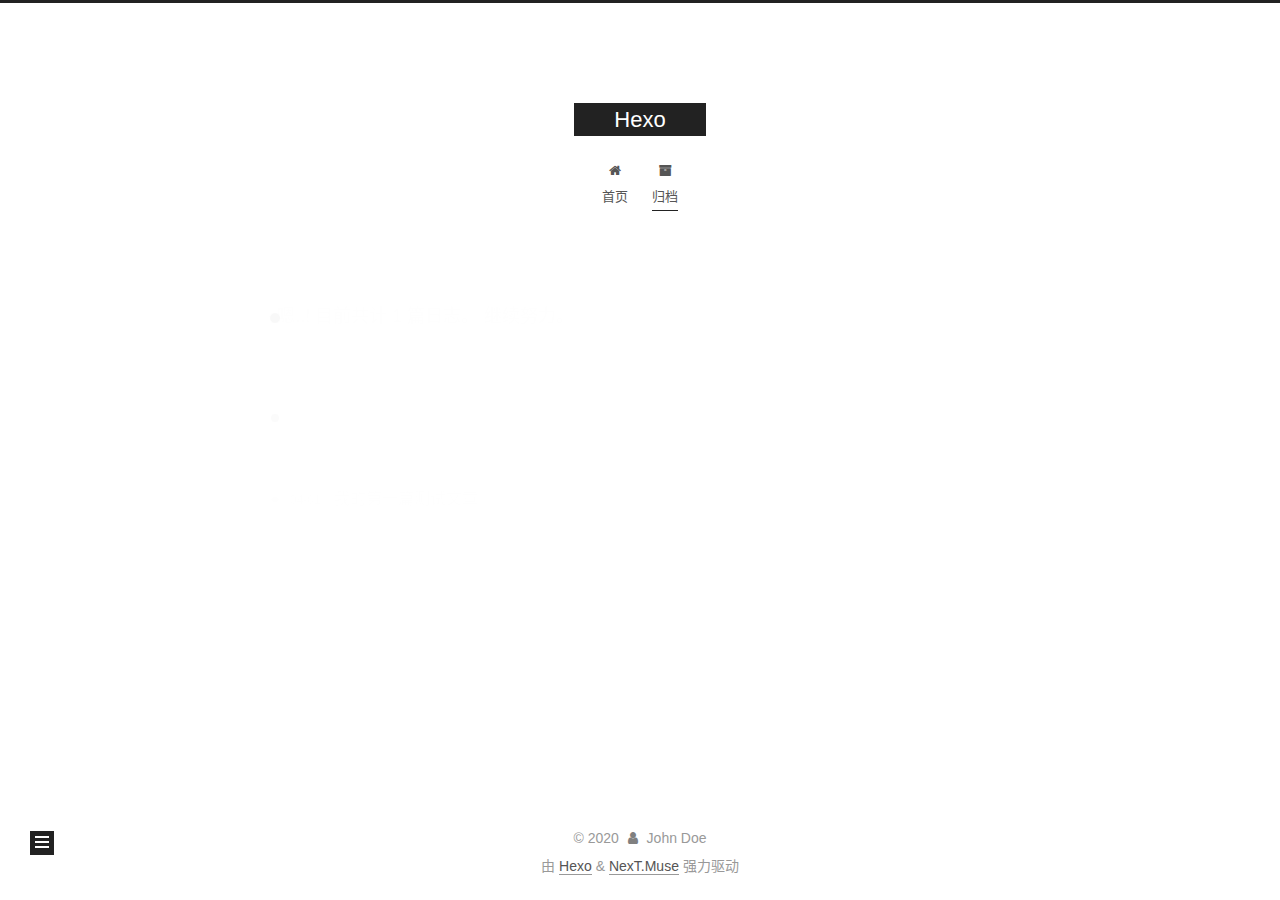
==== commit d8e51171: "Site updated: 2020-04-01 10:17:55" ====
--- a/archives/index.html
+++ b/archives/index.html
@@ -1,5 +1,5 @@
 <!DOCTYPE html>
-<html lang="en">
+<html lang="zh-CN">
 <head>
   <meta charset="UTF-8">
 <meta name="viewport" content="width=device-width, initial-scale=1, maximum-scale=2">
@@ -24,7 +24,7 @@
 <meta property="og:title" content="Hexo">
 <meta property="og:url" content="http://yoursite.com/archives/index.html">
 <meta property="og:site_name" content="Hexo">
-<meta property="og:locale" content="en_US">
+<meta property="og:locale" content="zh_CN">
 <meta property="article:author" content="John Doe">
 <meta name="twitter:card" content="summary">
 
@@ -37,11 +37,11 @@
     sidebar: "",
     isHome : false,
     isPost : false,
-    lang   : 'en'
+    lang   : 'zh-CN'
   };
 </script>
 
-  <title>Archive | Hexo</title>
+  <title>归档 | Hexo</title>
   
 
 
@@ -81,7 +81,7 @@
     <header class="header" itemscope itemtype="http://schema.org/WPHeader">
       <div class="header-inner"><div class="site-brand-container">
   <div class="site-nav-toggle">
-    <div class="toggle" aria-label="Toggle navigation bar">
+    <div class="toggle" aria-label="切换导航栏">
       <span class="toggle-line toggle-line-first"></span>
       <span class="toggle-line toggle-line-middle"></span>
       <span class="toggle-line toggle-line-last"></span>
@@ -110,12 +110,12 @@
   <ul id="menu" class="menu">
         <li class="menu-item menu-item-home">
 
-    <a href="/" rel="section"><i class="fa fa-fw fa-home"></i>Home</a>
+    <a href="/" rel="section"><i class="fa fa-fw fa-home"></i>首页</a>
 
   </li>
         <li class="menu-item menu-item-archives">
 
-    <a href="/archives/" rel="section"><i class="fa fa-fw fa-archive"></i>Archives</a>
+    <a href="/archives/" rel="section"><i class="fa fa-fw fa-archive"></i>归档</a>
 
   </li>
   </ul>
@@ -148,7 +148,7 @@
   <div class="post-block">
     <div class="posts-collapse">
       <div class="collection-title">
-        <span class="collection-header">Um..! 1 post. Keep on posting.</span>
+        <span class="collection-header">嗯..! 目前共计 1 篇日志。 继续努力。</span>
       </div>
 
       
@@ -161,15 +161,15 @@
 
       <div class="post-meta">
         <time itemprop="dateCreated"
-              datetime="2020-03-31T22:45:19+08:00"
-              content="2020-03-31">
-          03-31
+              datetime="2020-04-01T10:11:33+08:00"
+              content="2020-04-01">
+          04-01
         </time>
       </div>
 
       <div class="post-title">
-          <a class="post-title-link" href="/2020/03/31/hello-world/" itemprop="url">
-            <span itemprop="name">Hello World</span>
+          <a class="post-title-link" href="/2020/04/01/new-article%20(2)/" itemprop="url">
+            <span itemprop="name">我的第一篇测试文章</span>
           </a>
       </div>
 
@@ -226,10 +226,10 @@
 
       <ul class="sidebar-nav motion-element">
         <li class="sidebar-nav-toc">
-          Table of Contents
+          文章目录
         </li>
         <li class="sidebar-nav-overview">
-          Overview
+          站点概览
         </li>
       </ul>
 
@@ -249,7 +249,7 @@
           <a href="/archives/">
         
           <span class="site-state-item-count">1</span>
-          <span class="site-state-item-name">posts</span>
+          <span class="site-state-item-name">日志</span>
         </a>
       </div>
   </nav>
@@ -282,7 +282,7 @@
   </span>
   <span class="author" itemprop="copyrightHolder">John Doe</span>
 </div>
-  <div class="powered-by">Powered by <a href="https://hexo.io/" class="theme-link" rel="noopener" target="_blank">Hexo</a> & <a href="https://muse.theme-next.org/" class="theme-link" rel="noopener" target="_blank">NexT.Muse</a>
+  <div class="powered-by">由 <a href="https://hexo.io/" class="theme-link" rel="noopener" target="_blank">Hexo</a> & <a href="https://muse.theme-next.org/" class="theme-link" rel="noopener" target="_blank">NexT.Muse</a> 强力驱动
   </div>
 
         
--- a/css/main.css
+++ b/css/main.css
@@ -1172,7 +1172,7 @@
 }
 .links-of-author a::before,
 .links-of-author span.exturl::before {
-  background: #3e62bd;
+  background: #9a71bb;
   border-radius: 50%;
   content: ' ';
   display: inline-block;
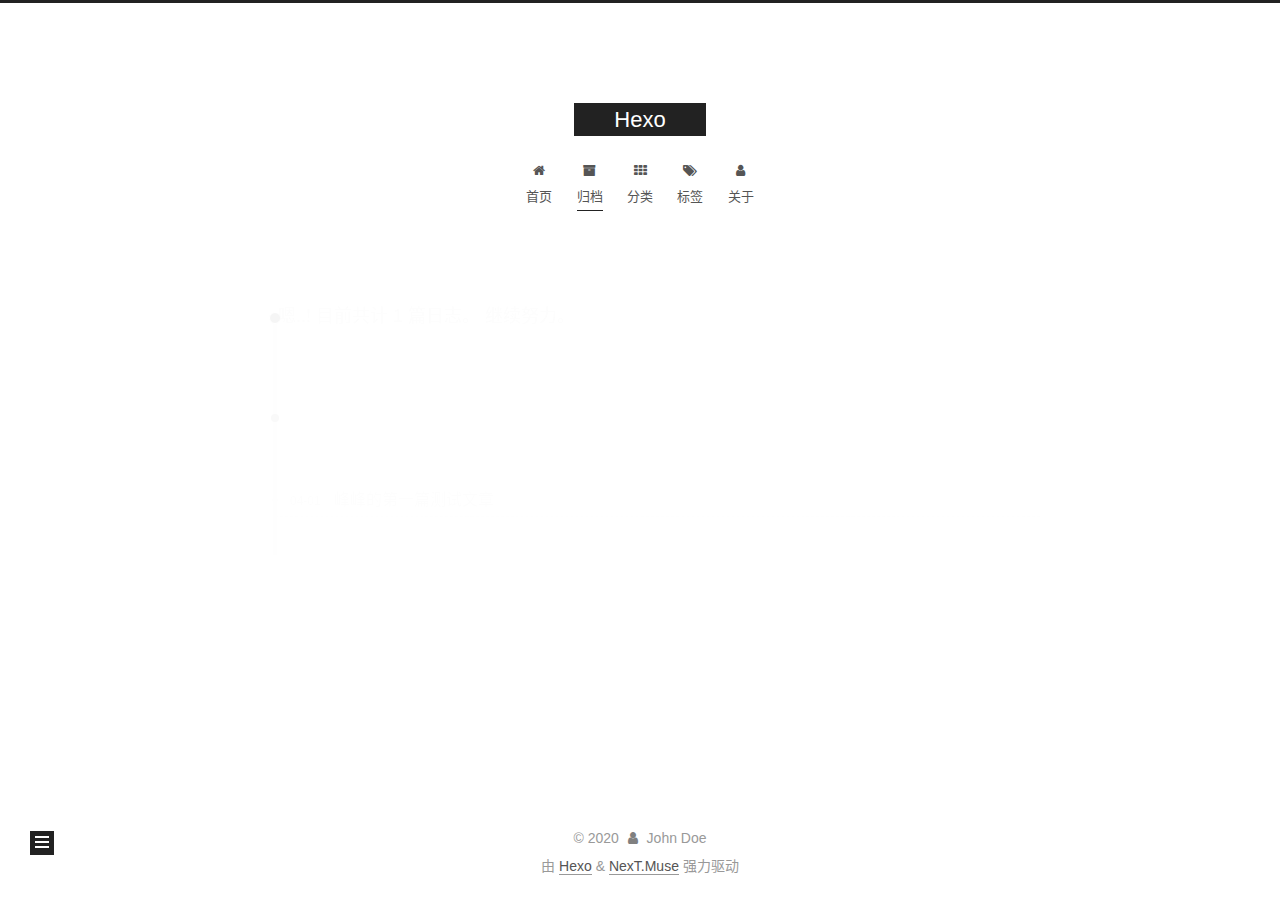
==== commit 475ac135: "Site updated: 2020-04-01 17:39:50" ====
--- a/archives/index.html
+++ b/archives/index.html
@@ -118,6 +118,21 @@
     <a href="/archives/" rel="section"><i class="fa fa-fw fa-archive"></i>归档</a>
 
   </li>
+        <li class="menu-item menu-item-categories">
+
+    <a href="/categories/" rel="section"><i class="fa fa-fw fa-th"></i>分类</a>
+
+  </li>
+        <li class="menu-item menu-item-tags">
+
+    <a href="/tags/" rel="section"><i class="fa fa-fw fa-tags"></i>标签</a>
+
+  </li>
+        <li class="menu-item menu-item-about">
+
+    <a href="/about/" rel="section"><i class="fa fa-fw fa-user"></i>关于</a>
+
+  </li>
   </ul>
 </nav>
 
@@ -169,7 +184,7 @@
 
       <div class="post-title">
           <a class="post-title-link" href="/2020/04/01/new-article%20(2)/" itemprop="url">
-            <span itemprop="name">我的第一篇测试文章</span>
+            <span itemprop="name">峰峰的第一篇测试文章</span>
           </a>
       </div>
 
--- a/css/main.css
+++ b/css/main.css
@@ -1172,7 +1172,7 @@
 }
 .links-of-author a::before,
 .links-of-author span.exturl::before {
-  background: #9a71bb;
+  background: #328855;
   border-radius: 50%;
   content: ' ';
   display: inline-block;
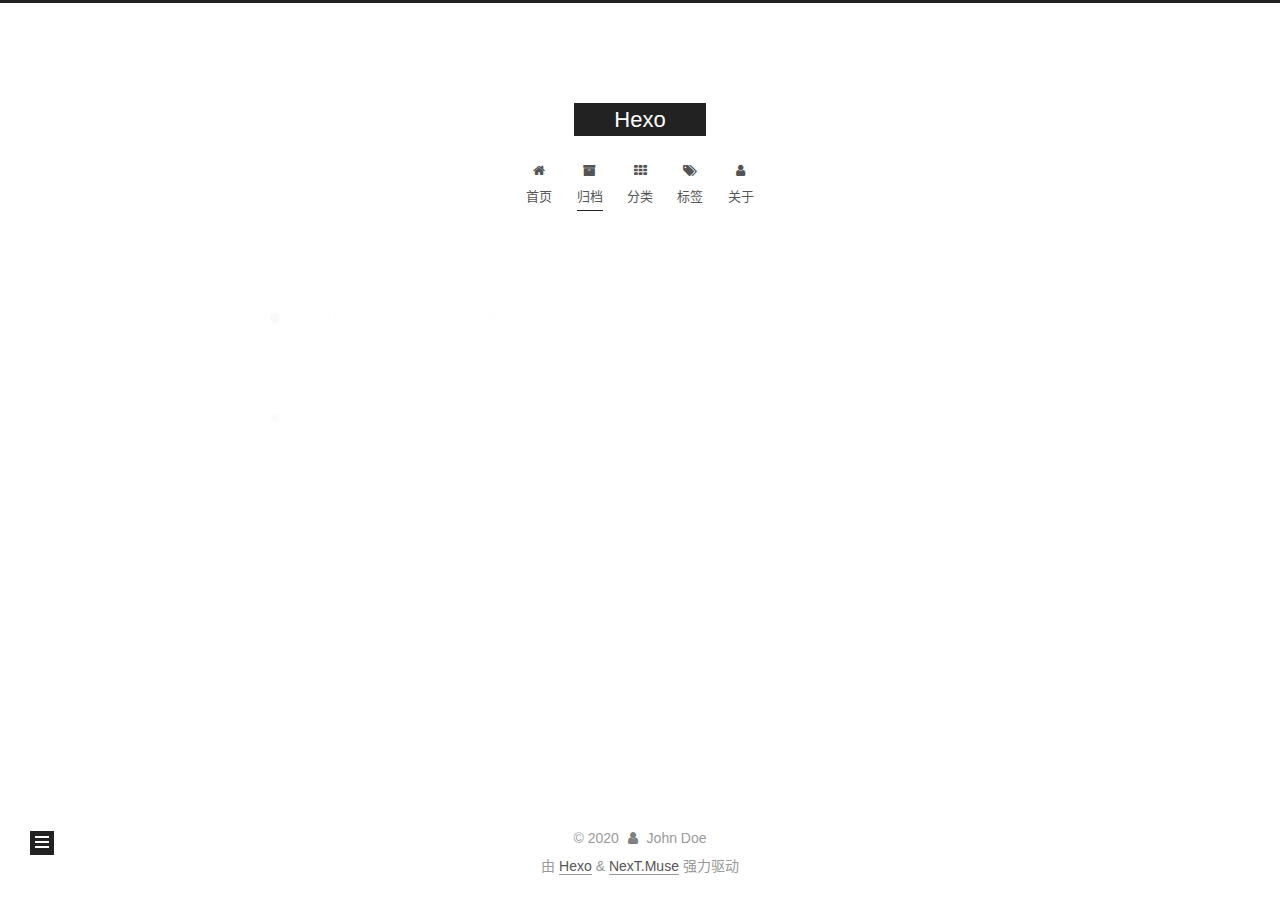
==== commit d711b7fb: "Site updated: 2020-04-01 22:20:14" ====
--- a/archives/index.html
+++ b/archives/index.html
@@ -269,6 +269,14 @@
       </div>
   </nav>
 </div>
+  <div class="links-of-author motion-element">
+      <span class="links-of-author-item">
+        <a href="https://github.com/pentaCf" title="GitHub → https:&#x2F;&#x2F;github.com&#x2F;pentaCf" rel="noopener" target="_blank"><i class="fa fa-fw fa-github"></i>GitHub</a>
+      </span>
+      <span class="links-of-author-item">
+        <a href="https://weibo.com/5282342309" title="Weibo → https:&#x2F;&#x2F;weibo.com&#x2F;5282342309" rel="noopener" target="_blank"><i class="fa fa-fw fa-weibo"></i>Weibo</a>
+      </span>
+  </div>
 
 
 
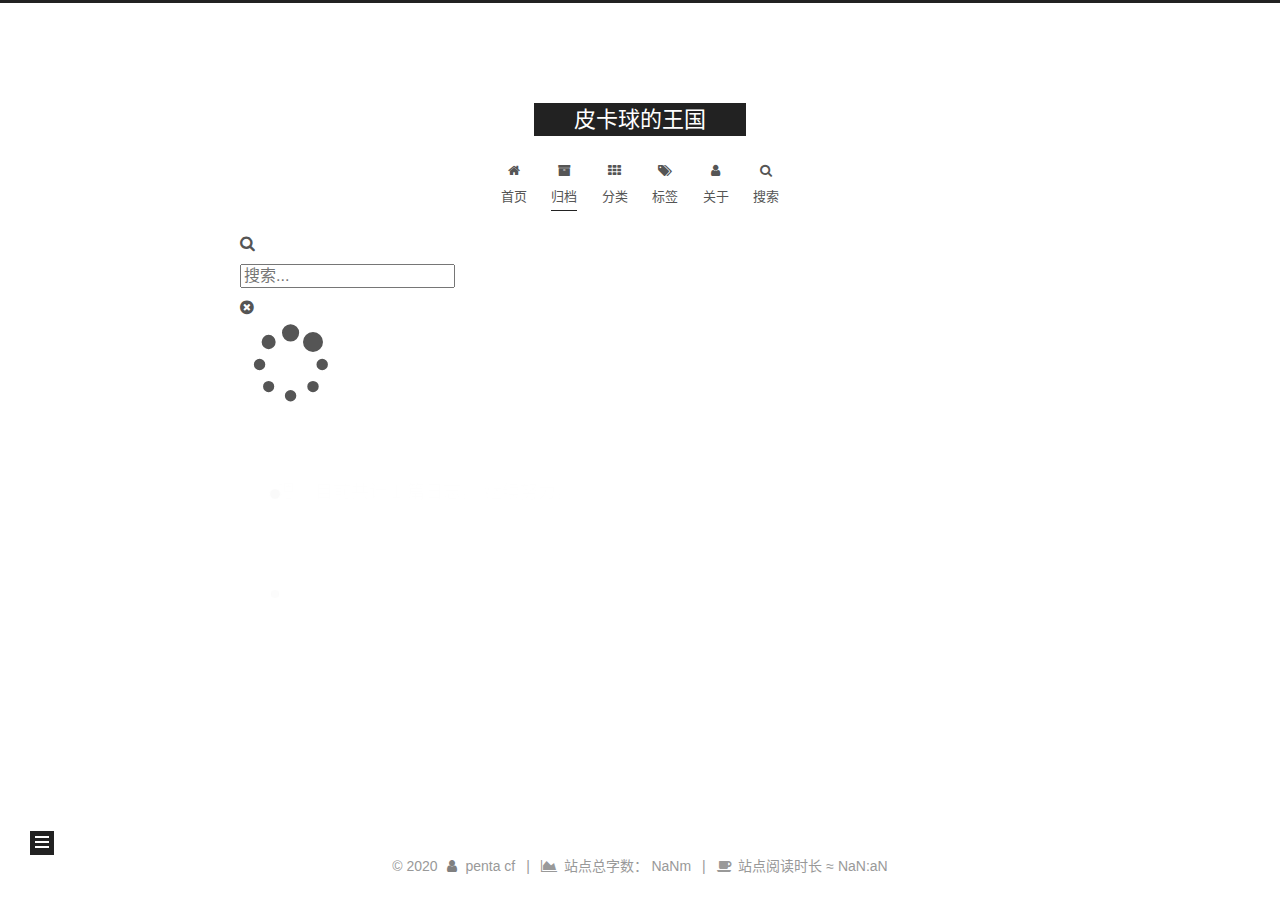
==== commit 1bf22002: "Site updated: 2020-04-02 17:31:11" ====
--- a/archives/index.html
+++ b/archives/index.html
@@ -17,15 +17,17 @@
 
 <script id="hexo-configurations">
     var NexT = window.NexT || {};
-    var CONFIG = {"hostname":"yoursite.com","root":"/","scheme":"Muse","version":"7.7.2","exturl":false,"sidebar":{"position":"left","display":"post","padding":18,"offset":12,"onmobile":false},"copycode":{"enable":false,"show_result":false,"style":null},"back2top":{"enable":true,"sidebar":false,"scrollpercent":false},"bookmark":{"enable":false,"color":"#222","save":"auto"},"fancybox":false,"mediumzoom":false,"lazyload":false,"pangu":false,"comments":{"style":"tabs","active":null,"storage":true,"lazyload":false,"nav":null},"algolia":{"hits":{"per_page":10},"labels":{"input_placeholder":"Search for Posts","hits_empty":"We didn't find any results for the search: ${query}","hits_stats":"${hits} results found in ${time} ms"}},"localsearch":{"enable":false,"trigger":"auto","top_n_per_article":1,"unescape":false,"preload":false},"motion":{"enable":true,"async":false,"transition":{"post_block":"fadeIn","post_header":"slideDownIn","post_body":"slideDownIn","coll_header":"slideLeftIn","sidebar":"slideUpIn"}}};
+    var CONFIG = {"hostname":"yoursite.com","root":"/","scheme":"Muse","version":"7.7.2","exturl":false,"sidebar":{"position":"left","display":"post","padding":18,"offset":12,"onmobile":false},"copycode":{"enable":false,"show_result":false,"style":null},"back2top":{"enable":true,"sidebar":false,"scrollpercent":false},"bookmark":{"enable":false,"color":"#222","save":"auto"},"fancybox":false,"mediumzoom":false,"lazyload":false,"pangu":false,"comments":{"style":"tabs","active":null,"storage":true,"lazyload":false,"nav":null},"algolia":{"hits":{"per_page":10},"labels":{"input_placeholder":"Search for Posts","hits_empty":"We didn't find any results for the search: ${query}","hits_stats":"${hits} results found in ${time} ms"}},"localsearch":{"enable":true,"trigger":"auto","top_n_per_article":1,"unescape":false,"preload":false},"motion":{"enable":true,"async":false,"transition":{"post_block":"fadeIn","post_header":"slideDownIn","post_body":"slideDownIn","coll_header":"slideLeftIn","sidebar":"slideUpIn"}},"path":"search.xml"};
   </script>
 
-  <meta property="og:type" content="website">
-<meta property="og:title" content="Hexo">
+  <meta name="description" content="醉后不知天在水，满船清梦压星河">
+<meta property="og:type" content="website">
+<meta property="og:title" content="皮卡球的王国">
 <meta property="og:url" content="http://yoursite.com/archives/index.html">
-<meta property="og:site_name" content="Hexo">
+<meta property="og:site_name" content="皮卡球的王国">
+<meta property="og:description" content="醉后不知天在水，满船清梦压星河">
 <meta property="og:locale" content="zh_CN">
-<meta property="article:author" content="John Doe">
+<meta property="article:author" content="penta cf">
 <meta name="twitter:card" content="summary">
 
 <link rel="canonical" href="http://yoursite.com/archives/">
@@ -41,7 +43,7 @@
   };
 </script>
 
-  <title>归档 | Hexo</title>
+  <title>归档 | 皮卡球的王国</title>
   
 
 
@@ -92,13 +94,14 @@
 
     <a href="/" class="brand" rel="start">
       <span class="logo-line-before"><i></i></span>
-      <h1 class="site-title">Hexo</h1>
+      <h1 class="site-title">皮卡球的王国</h1>
       <span class="logo-line-after"><i></i></span>
     </a>
   </div>
 
   <div class="site-nav-right">
     <div class="toggle popup-trigger">
+        <i class="fa fa-search fa-fw fa-lg"></i>
     </div>
   </div>
 </div>
@@ -133,11 +136,38 @@
     <a href="/about/" rel="section"><i class="fa fa-fw fa-user"></i>关于</a>
 
   </li>
+      <li class="menu-item menu-item-search">
+        <a role="button" class="popup-trigger"><i class="fa fa-search fa-fw"></i>搜索
+        </a>
+      </li>
   </ul>
 </nav>
 
 
 
+  <div class="search-pop-overlay">
+    <div class="popup search-popup">
+        <div class="search-header">
+  <span class="search-icon">
+    <i class="fa fa-search"></i>
+  </span>
+  <div class="search-input-container">
+    <input autocomplete="off" autocapitalize="off"
+           placeholder="搜索..." spellcheck="false"
+           type="search" class="search-input">
+  </div>
+  <span class="popup-btn-close">
+    <i class="fa fa-times-circle"></i>
+  </span>
+</div>
+<div id="search-result">
+  <div id="no-result">
+    <i class="fa fa-spinner fa-pulse fa-5x fa-fw"></i>
+  </div>
+</div>
+
+    </div>
+  </div>
 
 </div>
     </header>
@@ -255,8 +285,10 @@
 
       <div class="site-overview-wrap sidebar-panel">
         <div class="site-author motion-element" itemprop="author" itemscope itemtype="http://schema.org/Person">
-  <p class="site-author-name" itemprop="name">John Doe</p>
-  <div class="site-description" itemprop="description"></div>
+    <img class="site-author-image" itemprop="image" alt="penta cf"
+      src="/images/header.jpg">
+  <p class="site-author-name" itemprop="name">penta cf</p>
+  <div class="site-description" itemprop="description">醉后不知天在水，满船清梦压星河</div>
 </div>
 <div class="site-state-wrap motion-element">
   <nav class="site-state">
@@ -303,10 +335,22 @@
   <span class="with-love">
     <i class="fa fa-user"></i>
   </span>
-  <span class="author" itemprop="copyrightHolder">John Doe</span>
-</div>
-  <div class="powered-by">由 <a href="https://hexo.io/" class="theme-link" rel="noopener" target="_blank">Hexo</a> & <a href="https://muse.theme-next.org/" class="theme-link" rel="noopener" target="_blank">NexT.Muse</a> 强力驱动
-  </div>
+  <span class="author" itemprop="copyrightHolder">penta cf</span>
+    <span class="post-meta-divider">|</span>
+    <span class="post-meta-item-icon">
+      <i class="fa fa-area-chart"></i>
+    </span>
+      <span class="post-meta-item-text">站点总字数：</span>
+    <span title="站点总字数">NaNm</span>
+    <span class="post-meta-divider">|</span>
+    <span class="post-meta-item-icon">
+      <i class="fa fa-coffee"></i>
+    </span>
+      <span class="post-meta-item-text">站点阅读时长 &asymp;</span>
+    <span title="站点阅读时长">NaN:aN</span>
+</div>
+
+
 
         
 
@@ -344,6 +388,10 @@
 
 
 
+  
+<script src="/js/local-search.js"></script>
+
+
 
 
 
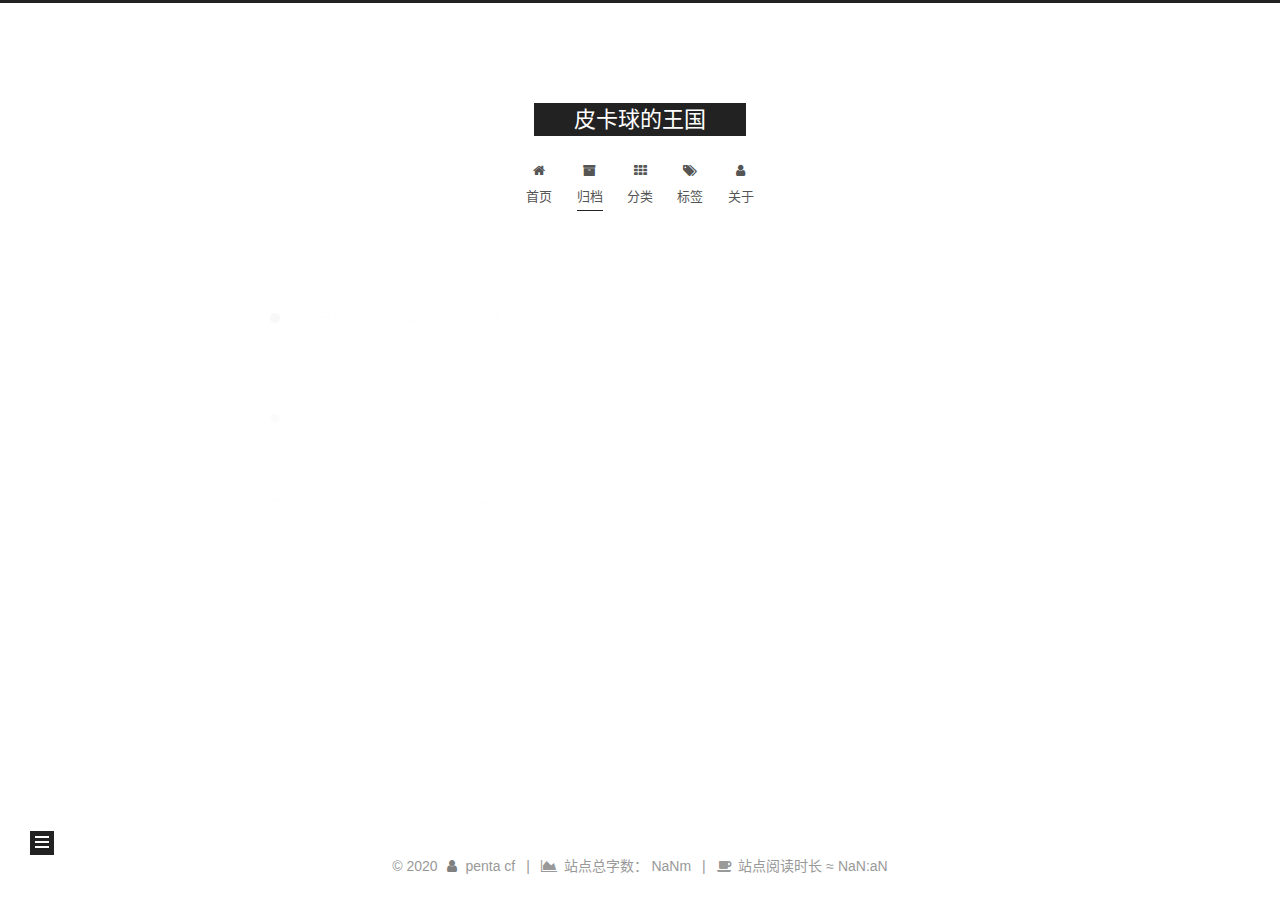
==== commit e0c4d40f: "Site updated: 2020-04-02 17:42:27" ====
--- a/archives/index.html
+++ b/archives/index.html
@@ -17,7 +17,7 @@
 
 <script id="hexo-configurations">
     var NexT = window.NexT || {};
-    var CONFIG = {"hostname":"yoursite.com","root":"/","scheme":"Muse","version":"7.7.2","exturl":false,"sidebar":{"position":"left","display":"post","padding":18,"offset":12,"onmobile":false},"copycode":{"enable":false,"show_result":false,"style":null},"back2top":{"enable":true,"sidebar":false,"scrollpercent":false},"bookmark":{"enable":false,"color":"#222","save":"auto"},"fancybox":false,"mediumzoom":false,"lazyload":false,"pangu":false,"comments":{"style":"tabs","active":null,"storage":true,"lazyload":false,"nav":null},"algolia":{"hits":{"per_page":10},"labels":{"input_placeholder":"Search for Posts","hits_empty":"We didn't find any results for the search: ${query}","hits_stats":"${hits} results found in ${time} ms"}},"localsearch":{"enable":true,"trigger":"auto","top_n_per_article":1,"unescape":false,"preload":false},"motion":{"enable":true,"async":false,"transition":{"post_block":"fadeIn","post_header":"slideDownIn","post_body":"slideDownIn","coll_header":"slideLeftIn","sidebar":"slideUpIn"}},"path":"search.xml"};
+    var CONFIG = {"hostname":"yoursite.com","root":"/","scheme":"Muse","version":"7.7.2","exturl":false,"sidebar":{"position":"left","display":"post","padding":18,"offset":12,"onmobile":false},"copycode":{"enable":false,"show_result":false,"style":null},"back2top":{"enable":true,"sidebar":false,"scrollpercent":false},"bookmark":{"enable":false,"color":"#222","save":"auto"},"fancybox":false,"mediumzoom":false,"lazyload":false,"pangu":false,"comments":{"style":"tabs","active":null,"storage":true,"lazyload":false,"nav":null},"algolia":{"hits":{"per_page":10},"labels":{"input_placeholder":"Search for Posts","hits_empty":"We didn't find any results for the search: ${query}","hits_stats":"${hits} results found in ${time} ms"}},"localsearch":{"enable":false,"trigger":"auto","top_n_per_article":1,"unescape":false,"preload":false},"motion":{"enable":true,"async":false,"transition":{"post_block":"fadeIn","post_header":"slideDownIn","post_body":"slideDownIn","coll_header":"slideLeftIn","sidebar":"slideUpIn"}},"path":"search.xml"};
   </script>
 
   <meta name="description" content="醉后不知天在水，满船清梦压星河">
@@ -101,7 +101,6 @@
 
   <div class="site-nav-right">
     <div class="toggle popup-trigger">
-        <i class="fa fa-search fa-fw fa-lg"></i>
     </div>
   </div>
 </div>
@@ -136,38 +135,11 @@
     <a href="/about/" rel="section"><i class="fa fa-fw fa-user"></i>关于</a>
 
   </li>
-      <li class="menu-item menu-item-search">
-        <a role="button" class="popup-trigger"><i class="fa fa-search fa-fw"></i>搜索
-        </a>
-      </li>
   </ul>
 </nav>
 
 
 
-  <div class="search-pop-overlay">
-    <div class="popup search-popup">
-        <div class="search-header">
-  <span class="search-icon">
-    <i class="fa fa-search"></i>
-  </span>
-  <div class="search-input-container">
-    <input autocomplete="off" autocapitalize="off"
-           placeholder="搜索..." spellcheck="false"
-           type="search" class="search-input">
-  </div>
-  <span class="popup-btn-close">
-    <i class="fa fa-times-circle"></i>
-  </span>
-</div>
-<div id="search-result">
-  <div id="no-result">
-    <i class="fa fa-spinner fa-pulse fa-5x fa-fw"></i>
-  </div>
-</div>
-
-    </div>
-  </div>
 
 </div>
     </header>
@@ -388,10 +360,6 @@
 
 
 
-  
-<script src="/js/local-search.js"></script>
-
-
 
 
 
